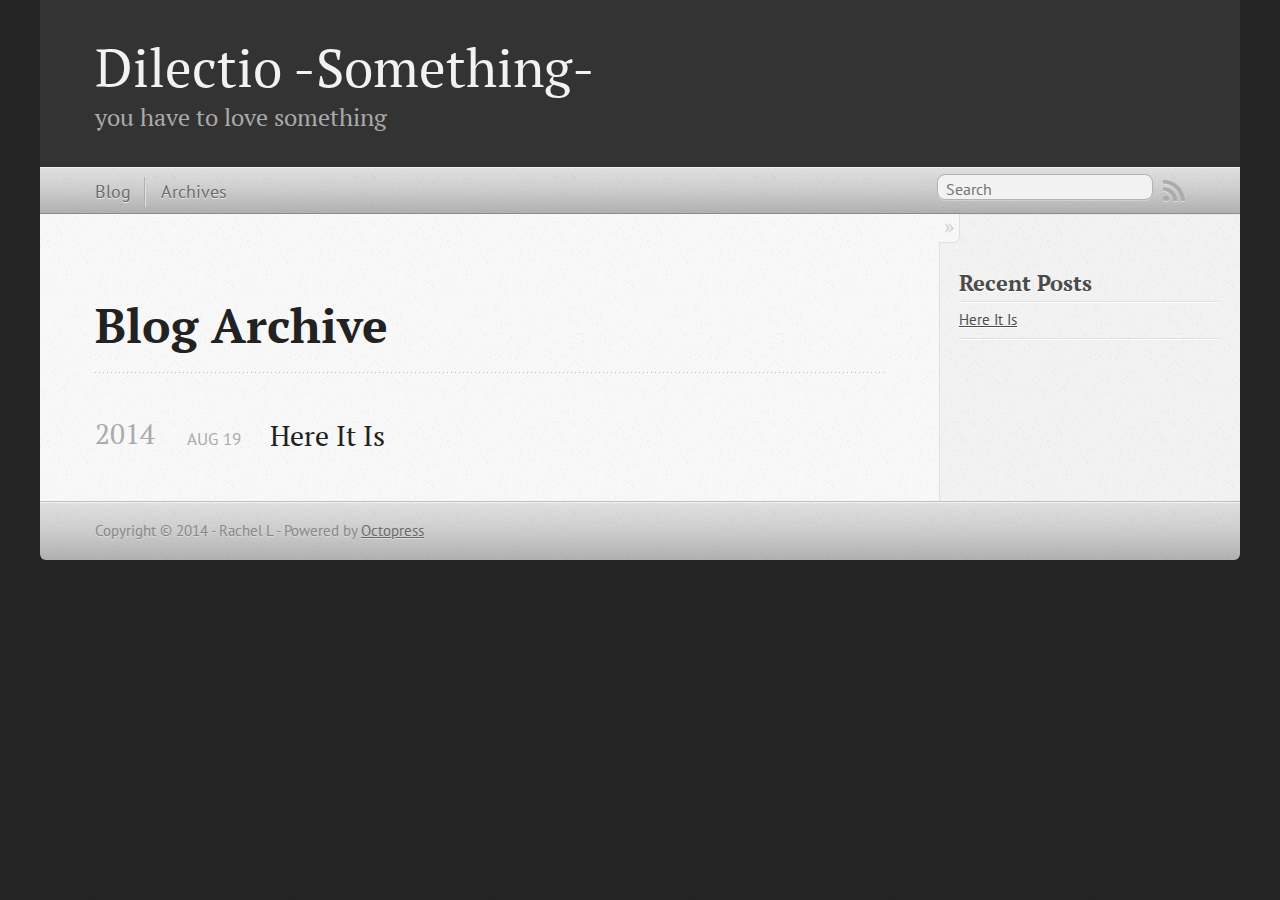
==== blog/archives/index.html @ 9f9290a8 "Site updated at 2014-08-20 05:13:38 UTC" ====
<!DOCTYPE html>
<!--[if IEMobile 7 ]><html class="no-js iem7"><![endif]-->
<!--[if lt IE 9]><html class="no-js lte-ie8"><![endif]-->
<!--[if (gt IE 8)|(gt IEMobile 7)|!(IEMobile)|!(IE)]><!--><html class="no-js" lang="en"><!--<![endif]-->
<head>
  <meta charset="utf-8">
  <title>Blog Archive - Dilectio -Something-</title>
  <meta name="author" content="Rachel L">

  
  <meta name="description" content=" Blog Archive 2014 Here It Is
Aug 19 2014 Recent Posts Here It Is ">
  

  <!-- http://t.co/dKP3o1e -->
  <meta name="HandheldFriendly" content="True">
  <meta name="MobileOptimized" content="320">
  <meta name="viewport" content="width=device-width, initial-scale=1">

  
  <link rel="canonical" href="http://dilectio.github.io/blog/archives">
  <link href="/favicon.png" rel="icon">
  <link href="/stylesheets/screen.css" media="screen, projection" rel="stylesheet" type="text/css">
  <link href="/atom.xml" rel="alternate" title="Dilectio -Something-" type="application/atom+xml">
  <script src="/javascripts/modernizr-2.0.js"></script>
  <script src="//ajax.googleapis.com/ajax/libs/jquery/1.9.1/jquery.min.js"></script>
  <script>!window.jQuery && document.write(unescape('%3Cscript src="./javascripts/libs/jquery.min.js"%3E%3C/script%3E'))</script>
  <script src="/javascripts/octopress.js" type="text/javascript"></script>
  <!--Fonts from Google"s Web font directory at http://google.com/webfonts -->
<link href="//fonts.googleapis.com/css?family=PT+Serif:regular,italic,bold,bolditalic" rel="stylesheet" type="text/css">
<link href="//fonts.googleapis.com/css?family=PT+Sans:regular,italic,bold,bolditalic" rel="stylesheet" type="text/css">

  
  <script type="text/javascript">
    var _gaq = _gaq || [];
    _gaq.push(['_setAccount', 'UA-53994130-1']);
    _gaq.push(['_trackPageview']);

    (function() {
      var ga = document.createElement('script'); ga.type = 'text/javascript'; ga.async = true;
      ga.src = ('https:' == document.location.protocol ? 'https://ssl' : 'http://www') + '.google-analytics.com/ga.js';
      var s = document.getElementsByTagName('script')[0]; s.parentNode.insertBefore(ga, s);
    })();
  </script>


</head>

<body   >
  <header role="banner"><hgroup>
  <h1><a href="/">Dilectio -Something-</a></h1>
  
    <h2>you have to love something</h2>
  
</hgroup>

</header>
  <nav role="navigation"><ul class="subscription" data-subscription="rss">
  <li><a href="/atom.xml" rel="subscribe-rss" title="subscribe via RSS">RSS</a></li>
  
</ul>
  
<form action="https://www.google.com/search" method="get">
  <fieldset role="search">
    <input type="hidden" name="q" value="site:dilectio.github.io" />
    <input class="search" type="text" name="q" results="0" placeholder="Search"/>
  </fieldset>
</form>
  
<ul class="main-navigation">
  <li><a href="/">Blog</a></li>
  <li><a href="/blog/archives">Archives</a></li>
</ul>

</nav>
  <div id="main">
    <div id="content">
      <div>
<article role="article">
  
  <header>
    <h1 class="entry-title">Blog Archive</h1>
    
  </header>
  
  <div id="blog-archives">



  
  <h2>2014</h2>

<article>
  
<h1><a href="/blog/2014/08/19/here-it-is/">Here It Is</a></h1>
<time datetime="2014-08-19T22:10:23-07:00" pubdate><span class='month'>Aug</span> <span class='day'>19</span> <span class='year'>2014</span></time>


</article>

</div>

  
</article>

</div>

<aside class="sidebar">
  
    <section>
  <h1>Recent Posts</h1>
  <ul id="recent_posts">
    
      <li class="post">
        <a href="/blog/2014/08/19/here-it-is/">Here It Is</a>
      </li>
    
  </ul>
</section>





  
</aside>


    </div>
  </div>
  <footer role="contentinfo"><p>
  Copyright &copy; 2014 - Rachel L -
  <span class="credit">Powered by <a href="http://octopress.org">Octopress</a></span>
</p>

</footer>
  







  <script type="text/javascript">
    (function(){
      var twitterWidgets = document.createElement('script');
      twitterWidgets.type = 'text/javascript';
      twitterWidgets.async = true;
      twitterWidgets.src = '//platform.twitter.com/widgets.js';
      document.getElementsByTagName('head')[0].appendChild(twitterWidgets);
    })();
  </script>





</body>
</html>
---- stylesheets/screen.css ----
html,body,div,span,applet,object,iframe,h1,h2,h3,h4,h5,h6,p,blockquote,pre,a,abbr,acronym,address,big,cite,code,del,dfn,em,img,ins,kbd,q,s,samp,small,strike,strong,sub,sup,tt,var,b,u,i,center,dl,dt,dd,ol,ul,li,fieldset,form,label,legend,table,caption,tbody,tfoot,thead,tr,th,td,article,aside,canvas,details,embed,figure,figcaption,footer,header,hgroup,menu,nav,output,ruby,section,summary,time,mark,audio,video{margin:0;padding:0;border:0;font:inherit;font-size:100%;vertical-align:baseline}html{line-height:1}ol,ul{list-style:none}table{border-collapse:collapse;border-spacing:0}caption,th,td{text-align:left;font-weight:normal;vertical-align:middle}q,blockquote{quotes:none}q:before,q:after,blockquote:before,blockquote:after{content:"";content:none}a img{border:none}article,aside,details,figcaption,figure,footer,header,hgroup,menu,nav,section,summary{display:block}a{color:#1863a1}a:visited{color:#751590}a:focus{color:#0181eb}a:hover{color:#0181eb}a:active{color:#01579f}aside.sidebar a{color:#222}aside.sidebar a:focus{color:#0181eb}aside.sidebar a:hover{color:#0181eb}aside.sidebar a:active{color:#01579f}a{-webkit-transition:color 0.3s;-moz-transition:color 0.3s;-o-transition:color 0.3s;transition:color 0.3s}html{background:#252525 url('/images/line-tile.png?1408510942') top left}body>div{background:#f2f2f2 url('/images/noise.png?1408510942') top left;border-bottom:1px solid #bfbfbf}body>div>div{background:#f8f8f8 url('/images/noise.png?1408510942') top left;border-right:1px solid #e0e0e0}.heading,body>header h1,h1,h2,h3,h4,h5,h6{font-family:"PT Serif","Georgia","Helvetica Neue",Arial,sans-serif}.sans,body>header h2,article header p.meta,article>footer,#content .blog-index footer,html .gist .gist-file .gist-meta,#blog-archives a.category,#blog-archives time,aside.sidebar section,body>footer{font-family:"PT Sans","Helvetica Neue",Arial,sans-serif}.serif,body,#content .blog-index a[rel=full-article]{font-family:"PT Serif",Georgia,Times,"Times New Roman",serif}.mono,pre,code,tt,p code,li code{font-family:Menlo,Monaco,"Andale Mono","lucida console","Courier New",monospace}body>header h1{font-size:2.2em;font-family:"PT Serif","Georgia","Helvetica Neue",Arial,sans-serif;font-weight:normal;line-height:1.2em;margin-bottom:0.6667em}body>header h2{font-family:"PT Serif","Georgia","Helvetica Neue",Arial,sans-serif}body{line-height:1.5em;color:#222}h1{font-size:2.2em;line-height:1.2em}@media only screen and (min-width: 992px){body{font-size:1.15em}h1{font-size:2.6em;line-height:1.2em}}h1,h2,h3,h4,h5,h6{text-rendering:optimizelegibility;margin-bottom:1em;font-weight:bold}h2,section h1{font-size:1.5em}h3,section h2,section section h1{font-size:1.3em}h4,section h3,section section h2,section section section h1{font-size:1em}h5,section h4,section section h3{font-size:.9em}h6,section h5,section section h4,section section section h3{font-size:.8em}p,article blockquote,ul,ol{margin-bottom:1.5em}ul{list-style-type:disc}ul ul{list-style-type:circle;margin-bottom:0px}ul ul ul{list-style-type:square;margin-bottom:0px}ol{list-style-type:decimal}ol ol{list-style-type:lower-alpha;margin-bottom:0px}ol ol ol{list-style-type:lower-roman;margin-bottom:0px}ul,ul ul,ul ol,ol,ol ul,ol ol{margin-left:1.3em}ul ul,ul ol,ol ul,ol ol{margin-bottom:0em}strong{font-weight:bold}em{font-style:italic}sup,sub{font-size:0.75em;position:relative;display:inline-block;padding:0 .2em;line-height:.8em}sup{top:-.5em}sub{bottom:-.5em}a[rev='footnote']{font-size:.75em;padding:0 .3em;line-height:1}q{font-style:italic}q:before{content:"\201C"}q:after{content:"\201D"}em,dfn{font-style:italic}strong,dfn{font-weight:bold}del,s{text-decoration:line-through}abbr,acronym{border-bottom:1px dotted;cursor:help}hr{margin-bottom:0.2em}small{font-size:.8em}big{font-size:1.2em}article blockquote{font-style:italic;position:relative;font-size:1.2em;line-height:1.5em;padding-left:1em;border-left:4px solid rgba(170,170,170,0.5)}article blockquote cite{font-style:italic}article blockquote cite a{color:#aaa !important;word-wrap:break-word}article blockquote cite:before{content:'\2014';padding-right:.3em;padding-left:.3em;color:#aaa}@media only screen and (min-width: 992px){article blockquote{padding-left:1.5em;border-left-width:4px}}.pullquote-right:before,.pullquote-left:before{padding:0;border:none;content:attr(data-pullquote);float:right;width:45%;margin:.5em 0 1em 1.5em;position:relative;top:7px;font-size:1.4em;line-height:1.45em}.pullquote-left:before{float:left;margin:.5em 1.5em 1em 0}.force-wrap,article a,aside.sidebar a{white-space:-moz-pre-wrap;white-space:-pre-wrap;white-space:-o-pre-wrap;white-space:pre-wrap;word-wrap:break-word}.group,body>header,body>nav,body>footer,body #content>article,body #content>div>article,body #content>div>section,body div.pagination,aside.sidebar,#main,#content,.sidebar{*zoom:1}.group:after,body>header:after,body>nav:after,body>footer:after,body #content>article:after,body #content>div>section:after,body div.pagination:after,#main:after,#content:after,.sidebar:after{content:"";display:table;clear:both}body{-webkit-text-size-adjust:none;max-width:1200px;position:relative;margin:0 auto}body>header,body>nav,body>footer,body #content>article,body #content>div>article,body #content>div>section{padding-left:18px;padding-right:18px}@media only screen and (min-width: 480px){body>header,body>nav,body>footer,body #content>article,body #content>div>article,body #content>div>section{padding-left:25px;padding-right:25px}}@media only screen and (min-width: 768px){body>header,body>nav,body>footer,body #content>article,body #content>div>article,body #content>div>section{padding-left:35px;padding-right:35px}}@media only screen and (min-width: 992px){body>header,body>nav,body>footer,body #content>article,body #content>div>article,body #content>div>section{padding-left:55px;padding-right:55px}}body div.pagination{margin-left:18px;margin-right:18px}@media only screen and (min-width: 480px){body div.pagination{margin-left:25px;margin-right:25px}}@media only screen and (min-width: 768px){body div.pagination{margin-left:35px;margin-right:35px}}@media only screen and (min-width: 992px){body div.pagination{margin-left:55px;margin-right:55px}}body>header{font-size:1em;padding-top:1.5em;padding-bottom:1.5em}#content{overflow:hidden}#content>div,#content>article{width:100%}aside.sidebar{float:none;padding:0 18px 1px;background-color:#f7f7f7;border-top:1px solid #e0e0e0}.flex-content,article img,article video,article .flash-video,aside.sidebar img{max-width:100%;height:auto}.basic-alignment.left,article img.left,article video.left,article .left.flash-video,aside.sidebar img.left{float:left;margin-right:1.5em}.basic-alignment.right,article img.right,article video.right,article .right.flash-video,aside.sidebar img.right{float:right;margin-left:1.5em}.basic-alignment.center,article img.center,article video.center,article .center.flash-video,aside.sidebar img.center{display:block;margin:0 auto 1.5em}.basic-alignment.left,article img.left,article video.left,article .left.flash-video,aside.sidebar img.left,.basic-alignment.right,article img.right,article video.right,article .right.flash-video,aside.sidebar img.right{margin-bottom:.8em}.toggle-sidebar,.no-sidebar .toggle-sidebar{display:none}@media only screen and (min-width: 750px){body.sidebar-footer aside.sidebar{float:none;width:auto;clear:left;margin:0;padding:0 35px 1px;background-color:#f7f7f7;border-top:1px solid #eaeaea}body.sidebar-footer aside.sidebar section.odd,body.sidebar-footer aside.sidebar section.even{float:left;width:48%}body.sidebar-footer aside.sidebar section.odd{margin-left:0}body.sidebar-footer aside.sidebar section.even{margin-left:4%}body.sidebar-footer aside.sidebar.thirds section{width:30%;margin-left:5%}body.sidebar-footer aside.sidebar.thirds section.first{margin-left:0;clear:both}}body.sidebar-footer #content{margin-right:0px}body.sidebar-footer .toggle-sidebar{display:none}@media only screen and (min-width: 550px){body>header{font-size:1em}}@media only screen and (min-width: 750px){aside.sidebar{float:none;width:auto;clear:left;margin:0;padding:0 35px 1px;background-color:#f7f7f7;border-top:1px solid #eaeaea}aside.sidebar section.odd,aside.sidebar section.even{float:left;width:48%}aside.sidebar section.odd{margin-left:0}aside.sidebar section.even{margin-left:4%}aside.sidebar.thirds section{width:30%;margin-left:5%}aside.sidebar.thirds section.first{margin-left:0;clear:both}}@media only screen and (min-width: 768px){body{-webkit-text-size-adjust:auto}body>header{font-size:1.2em}#main{padding:0;margin:0 auto}#content{overflow:visible;margin-right:240px;position:relative}.no-sidebar #content{margin-right:0;border-right:0}.collapse-sidebar #content{margin-right:20px}#content>div,#content>article{padding-top:17.5px;padding-bottom:17.5px;float:left}aside.sidebar{width:210px;padding:0 15px 15px;background:none;clear:none;float:left;margin:0 -100% 0 0}aside.sidebar section{width:auto;margin-left:0}aside.sidebar section.odd,aside.sidebar section.even{float:none;width:auto;margin-left:0}.collapse-sidebar aside.sidebar{float:none;width:auto;clear:left;margin:0;padding:0 35px 1px;background-color:#f7f7f7;border-top:1px solid #eaeaea}.collapse-sidebar aside.sidebar section.odd,.collapse-sidebar aside.sidebar section.even{float:left;width:48%}.collapse-sidebar aside.sidebar section.odd{margin-left:0}.collapse-sidebar aside.sidebar section.even{margin-left:4%}.collapse-sidebar aside.sidebar.thirds section{width:30%;margin-left:5%}.collapse-sidebar aside.sidebar.thirds section.first{margin-left:0;clear:both}}@media only screen and (min-width: 992px){body>header{font-size:1.3em}#content{margin-right:300px}#content>div,#content>article{padding-top:27.5px;padding-bottom:27.5px}aside.sidebar{width:260px;padding:1.2em 20px 20px}.collapse-sidebar aside.sidebar{padding-left:55px;padding-right:55px}}@media only screen and (min-width: 768px){ul,ol{margin-left:0}}body>header{background:#333}body>header h1{display:inline-block;margin:0}body>header h1 a,body>header h1 a:visited,body>header h1 a:hover{color:#f2f2f2;text-decoration:none}body>header h2{margin:.2em 0 0;font-size:1em;color:#aaa;font-weight:normal}body>nav{position:relative;background-color:#ccc;background:url('/images/noise.png?1408510942'),-webkit-gradient(linear, 50% 0%, 50% 100%, color-stop(0%, #e0e0e0), color-stop(50%, #cccccc), color-stop(100%, #b0b0b0));background:url('/images/noise.png?1408510942'),-webkit-linear-gradient(#e0e0e0,#cccccc,#b0b0b0);background:url('/images/noise.png?1408510942'),-moz-linear-gradient(#e0e0e0,#cccccc,#b0b0b0);background:url('/images/noise.png?1408510942'),-o-linear-gradient(#e0e0e0,#cccccc,#b0b0b0);background:url('/images/noise.png?1408510942'),linear-gradient(#e0e0e0,#cccccc,#b0b0b0);border-top:1px solid #f2f2f2;border-bottom:1px solid #8c8c8c;padding-top:.35em;padding-bottom:.35em}body>nav form{-webkit-background-clip:padding;-moz-background-clip:padding;background-clip:padding-box;margin:0;padding:0}body>nav form .search{padding:.3em .5em 0;font-size:.85em;font-family:"PT Sans","Helvetica Neue",Arial,sans-serif;line-height:1.1em;width:95%;-webkit-border-radius:0.5em;-moz-border-radius:0.5em;-ms-border-radius:0.5em;-o-border-radius:0.5em;border-radius:0.5em;-webkit-background-clip:padding;-moz-background-clip:padding;background-clip:padding-box;-webkit-box-shadow:#d1d1d1 0 1px;-moz-box-shadow:#d1d1d1 0 1px;box-shadow:#d1d1d1 0 1px;background-color:#f2f2f2;border:1px solid #b3b3b3;color:#888}body>nav form .search:focus{color:#444;border-color:#80b1df;-webkit-box-shadow:#80b1df 0 0 4px,#80b1df 0 0 3px inset;-moz-box-shadow:#80b1df 0 0 4px,#80b1df 0 0 3px inset;box-shadow:#80b1df 0 0 4px,#80b1df 0 0 3px inset;background-color:#fff;outline:none}body>nav fieldset[role=search]{float:right;width:48%}body>nav fieldset.mobile-nav{float:left;width:48%}body>nav fieldset.mobile-nav select{width:100%;font-size:.8em;border:1px solid #888}body>nav ul{display:none}@media only screen and (min-width: 550px){body>nav{font-size:.9em}body>nav ul{margin:0;padding:0;border:0;overflow:hidden;*zoom:1;float:left;display:block;padding-top:.15em}body>nav ul li{list-style-image:none;list-style-type:none;margin-left:0;white-space:nowrap;display:inline;float:left;padding-left:0;padding-right:0}body>nav ul li:first-child,body>nav ul li.first{padding-left:0}body>nav ul li:last-child{padding-right:0}body>nav ul li.last{padding-right:0}body>nav ul.subscription{margin-left:.8em;float:right}body>nav ul.subscription li:last-child a{padding-right:0}body>nav ul li{margin:0}body>nav a{color:#6b6b6b;font-family:"PT Sans","Helvetica Neue",Arial,sans-serif;text-shadow:#ebebeb 0 1px;float:left;text-decoration:none;font-size:1.1em;padding:.1em 0;line-height:1.5em}body>nav a:visited{color:#6b6b6b}body>nav a:hover{color:#2b2b2b}body>nav li+li{border-left:1px solid #b0b0b0;margin-left:.8em}body>nav li+li a{padding-left:.8em;border-left:1px solid #dedede}body>nav form{float:right;text-align:left;padding-left:.8em;width:175px}body>nav form .search{width:93%;font-size:.95em;line-height:1.2em}body>nav ul[data-subscription$=email]+form{width:97px}body>nav ul[data-subscription$=email]+form .search{width:91%}body>nav fieldset.mobile-nav{display:none}body>nav fieldset[role=search]{width:99%}}@media only screen and (min-width: 992px){body>nav form{width:215px}body>nav ul[data-subscription$=email]+form{width:147px}}.no-placeholder body>nav .search{background:#f2f2f2 url('/images/search.png?1408510942') 0.3em 0.25em no-repeat;text-indent:1.3em}@media only screen and (min-width: 550px){.maskImage body>nav ul[data-subscription$=email]+form{width:123px}}@media only screen and (min-width: 992px){.maskImage body>nav ul[data-subscription$=email]+form{width:173px}}.maskImage ul.subscription{position:relative;top:.2em}.maskImage ul.subscription li,.maskImage ul.subscription a{border:0;padding:0}.maskImage a[rel=subscribe-rss]{position:relative;top:0px;text-indent:-999999em;background-color:#dedede;border:0;padding:0}.maskImage a[rel=subscribe-rss],.maskImage a[rel=subscribe-rss]:after{-webkit-mask-image:url('/images/rss.png?1408510942');-moz-mask-image:url('/images/rss.png?1408510942');-ms-mask-image:url('/images/rss.png?1408510942');-o-mask-image:url('/images/rss.png?1408510942');mask-image:url('/images/rss.png?1408510942');-webkit-mask-repeat:no-repeat;-moz-mask-repeat:no-repeat;-ms-mask-repeat:no-repeat;-o-mask-repeat:no-repeat;mask-repeat:no-repeat;width:22px;height:22px}.maskImage a[rel=subscribe-rss]:after{content:"";position:absolute;top:-1px;left:0;background-color:#ababab}.maskImage a[rel=subscribe-rss]:hover:after{background-color:#9e9e9e}.maskImage a[rel=subscribe-email]{position:relative;top:0px;text-indent:-999999em;background-color:#dedede;border:0;padding:0}.maskImage a[rel=subscribe-email],.maskImage a[rel=subscribe-email]:after{-webkit-mask-image:url('/images/email.png?1408510942');-moz-mask-image:url('/images/email.png?1408510942');-ms-mask-image:url('/images/email.png?1408510942');-o-mask-image:url('/images/email.png?1408510942');mask-image:url('/images/email.png?1408510942');-webkit-mask-repeat:no-repeat;-moz-mask-repeat:no-repeat;-ms-mask-repeat:no-repeat;-o-mask-repeat:no-repeat;mask-repeat:no-repeat;width:28px;height:22px}.maskImage a[rel=subscribe-email]:after{content:"";position:absolute;top:-1px;left:0;background-color:#ababab}.maskImage a[rel=subscribe-email]:hover:after{background-color:#9e9e9e}article{padding-top:1em}article header{position:relative;padding-top:2em;padding-bottom:1em;margin-bottom:1em;background:url('[data-uri]') bottom left repeat-x}article header h1{margin:0}article header h1 a{text-decoration:none}article header h1 a:hover{text-decoration:underline}article header p{font-size:.9em;color:#aaa;margin:0}article header p.meta{text-transform:uppercase;position:absolute;top:0}@media only screen and (min-width: 768px){article header{margin-bottom:1.5em;padding-bottom:1em;background:url('[data-uri]') bottom left repeat-x}}article h2{padding-top:0.8em;background:url('[data-uri]') top left repeat-x}.entry-content article h2:first-child,article header+h2{padding-top:0}article h2:first-child,article header+h2{background:none}article .feature{padding-top:.5em;margin-bottom:1em;padding-bottom:1em;background:url('[data-uri]') bottom left repeat-x;font-size:2.0em;font-style:italic;line-height:1.3em}article img,article video,article .flash-video{-webkit-border-radius:0.3em;-moz-border-radius:0.3em;-ms-border-radius:0.3em;-o-border-radius:0.3em;border-radius:0.3em;-webkit-box-shadow:rgba(0,0,0,0.15) 0 1px 4px;-moz-box-shadow:rgba(0,0,0,0.15) 0 1px 4px;box-shadow:rgba(0,0,0,0.15) 0 1px 4px;-webkit-box-sizing:border-box;-moz-box-sizing:border-box;box-sizing:border-box;border:#fff 0.5em solid}article video,article .flash-video{margin:0 auto 1.5em}article video{display:block;width:100%}article .flash-video>div{position:relative;display:block;padding-bottom:56.25%;padding-top:1px;height:0;overflow:hidden}article .flash-video>div iframe,article .flash-video>div object,article .flash-video>div embed{position:absolute;top:0;left:0;width:100%;height:100%}article>footer{padding-bottom:2.5em;margin-top:2em}article>footer p.meta{margin-bottom:.8em;font-size:.85em;clear:both;overflow:hidden}.blog-index article+article{background:url('[data-uri]') top left repeat-x}#content .blog-index{padding-top:0;padding-bottom:0}#content .blog-index article{padding-top:2em}#content .blog-index article header{background:none;padding-bottom:0}#content .blog-index article h1{font-size:2.2em}#content .blog-index article h1 a{color:inherit}#content .blog-index article h1 a:hover{color:#0181eb}#content .blog-index a[rel=full-article]{background:#ebebeb;display:inline-block;padding:.4em .8em;margin-right:.5em;text-decoration:none;color:#666;-webkit-transition:background-color 0.5s;-moz-transition:background-color 0.5s;-o-transition:background-color 0.5s;transition:background-color 0.5s}#content .blog-index a[rel=full-article]:hover{background:#0181eb;text-shadow:none;color:#f8f8f8}#content .blog-index footer{margin-top:1em}.separator,article>footer .byline+time:before,article>footer time+time:before,article>footer .comments:before,article>footer .byline ~ .categories:before{content:"\2022 ";padding:0 .4em 0 .2em;display:inline-block}#content div.pagination{text-align:center;font-size:.95em;position:relative;background:url('[data-uri]') top left repeat-x;padding-top:1.5em;padding-bottom:1.5em}#content div.pagination a{text-decoration:none;color:#aaa}#content div.pagination a.prev{position:absolute;left:0}#content div.pagination a.next{position:absolute;right:0}#content div.pagination a:hover{color:#0181eb}#content div.pagination a[href*=archive]:before,#content div.pagination a[href*=archive]:after{content:'\2014';padding:0 .3em}p.meta+.sharing{padding-top:1em;padding-left:0;background:url('[data-uri]') top left repeat-x}#fb-root{display:none}.highlight,html .gist .gist-file .gist-syntax .gist-highlight{border:1px solid #05232b !important}.highlight table td.code,html .gist .gist-file .gist-syntax .gist-highlight table td.code{width:100%}.highlight .line-numbers,html .gist .gist-file .gist-syntax .highlight .line_numbers{text-align:right;font-size:13px;line-height:1.45em;background:#073642 url('/images/noise.png?1408510942') top left !important;border-right:1px solid #00232c !important;-webkit-box-shadow:#083e4b -1px 0 inset;-moz-box-shadow:#083e4b -1px 0 inset;box-shadow:#083e4b -1px 0 inset;text-shadow:#021014 0 -1px;padding:.8em !important;-webkit-border-radius:0;-moz-border-radius:0;-ms-border-radius:0;-o-border-radius:0;border-radius:0}.highlight .line-numbers span,html .gist .gist-file .gist-syntax .highlight .line_numbers span{color:#586e75 !important}figure.code,.gist-file,pre{-webkit-box-shadow:rgba(0,0,0,0.06) 0 0 10px;-moz-box-shadow:rgba(0,0,0,0.06) 0 0 10px;box-shadow:rgba(0,0,0,0.06) 0 0 10px}figure.code .highlight pre,.gist-file .highlight pre,pre .highlight pre{-webkit-box-shadow:none;-moz-box-shadow:none;box-shadow:none}.gist .highlight *::-moz-selection,figure.code .highlight *::-moz-selection{background:#386774;color:inherit;text-shadow:#002b36 0 1px}.gist .highlight *::-webkit-selection,figure.code .highlight *::-webkit-selection{background:#386774;color:inherit;text-shadow:#002b36 0 1px}.gist .highlight *::selection,figure.code .highlight *::selection{background:#386774;color:inherit;text-shadow:#002b36 0 1px}html .gist .gist-file{margin-bottom:1.8em;position:relative;border:none;padding-top:26px !important}html .gist .gist-file .highlight{margin-bottom:0}html .gist .gist-file .gist-syntax{border-bottom:0 !important;background:none !important}html .gist .gist-file .gist-syntax .gist-highlight{background:#002b36 !important}html .gist .gist-file .gist-syntax .highlight pre{padding:0}html .gist .gist-file .gist-meta{padding:.6em 0.8em;border:1px solid #083e4b !important;color:#586e75;font-size:.7em !important;background:#073642 url('/images/noise.png?1408510942') top left;line-height:1.5em}html .gist .gist-file .gist-meta a{color:#75878b !important;text-decoration:none}html .gist .gist-file .gist-meta a:hover{text-decoration:underline}html .gist .gist-file .gist-meta a:hover{color:#93a1a1 !important}html .gist .gist-file .gist-meta a[href*='#file']{position:absolute;top:0;left:0;right:-10px;color:#474747 !important}html .gist .gist-file .gist-meta a[href*='#file']:hover{color:#1863a1 !important}html .gist .gist-file .gist-meta a[href*=raw]{top:.4em}pre{background:#002b36 url('/images/noise.png?1408510942') top left;-webkit-border-radius:0.4em;-moz-border-radius:0.4em;-ms-border-radius:0.4em;-o-border-radius:0.4em;border-radius:0.4em;border:1px solid #05232b;line-height:1.45em;font-size:13px;margin-bottom:2.1em;padding:.8em 1em;color:#93a1a1;overflow:auto}h3.filename+pre{-moz-border-radius-topleft:0px;-webkit-border-top-left-radius:0px;border-top-left-radius:0px;-moz-border-radius-topright:0px;-webkit-border-top-right-radius:0px;border-top-right-radius:0px}p code,li code{display:inline-block;white-space:no-wrap;background:#fff;font-size:.8em;line-height:1.5em;color:#555;border:1px solid #ddd;-webkit-border-radius:0.4em;-moz-border-radius:0.4em;-ms-border-radius:0.4em;-o-border-radius:0.4em;border-radius:0.4em;padding:0 .3em;margin:-1px 0}p pre code,li pre code{font-size:1em !important;background:none;border:none}.pre-code,html .gist .gist-file .gist-syntax .highlight pre,.highlight code{font-family:Menlo,Monaco,"Andale Mono","lucida console","Courier New",monospace !important;overflow:scroll;overflow-y:hidden;display:block;padding:.8em;overflow-x:auto;line-height:1.45em;background:#002b36 url('/images/noise.png?1408510942') top left !important;color:#93a1a1 !important}.pre-code span,html .gist .gist-file .gist-syntax .highlight pre span,.highlight code span{color:#93a1a1 !important}.pre-code span,html .gist .gist-file .gist-syntax .highlight pre span,.highlight code span{font-style:normal !important;font-weight:normal !important}.pre-code .c,html .gist .gist-file .gist-syntax .highlight pre .c,.highlight code .c{color:#586e75 !important;font-style:italic !important}.pre-code .cm,html .gist .gist-file .gist-syntax .highlight pre .cm,.highlight code .cm{color:#586e75 !important;font-style:italic !important}.pre-code .cp,html .gist .gist-file .gist-syntax .highlight pre .cp,.highlight code .cp{color:#586e75 !important;font-style:italic !important}.pre-code .c1,html .gist .gist-file .gist-syntax .highlight pre .c1,.highlight code .c1{color:#586e75 !important;font-style:italic !important}.pre-code .cs,html .gist .gist-file .gist-syntax .highlight pre .cs,.highlight code .cs{color:#586e75 !important;font-weight:bold !important;font-style:italic !important}.pre-code .err,html .gist .gist-file .gist-syntax .highlight pre .err,.highlight code .err{color:#dc322f !important;background:none !important}.pre-code .k,html .gist .gist-file .gist-syntax .highlight pre .k,.highlight code .k{color:#cb4b16 !important}.pre-code .o,html .gist .gist-file .gist-syntax .highlight pre .o,.highlight code .o{color:#93a1a1 !important;font-weight:bold !important}.pre-code .p,html .gist .gist-file .gist-syntax .highlight pre .p,.highlight code .p{color:#93a1a1 !important}.pre-code .ow,html .gist .gist-file .gist-syntax .highlight pre .ow,.highlight code .ow{color:#2aa198 !important;font-weight:bold !important}.pre-code .gd,html .gist .gist-file .gist-syntax .highlight pre .gd,.highlight code .gd{color:#93a1a1 !important;background-color:#372c34 !important;display:inline-block}.pre-code .gd .x,html .gist .gist-file .gist-syntax .highlight pre .gd .x,.highlight code .gd .x{color:#93a1a1 !important;background-color:#4d2d33 !important;display:inline-block}.pre-code .ge,html .gist .gist-file .gist-syntax .highlight pre .ge,.highlight code .ge{color:#93a1a1 !important;font-style:italic !important}.pre-code .gh,html .gist .gist-file .gist-syntax .highlight pre .gh,.highlight code .gh{color:#586e75 !important}.pre-code .gi,html .gist .gist-file .gist-syntax .highlight pre .gi,.highlight code .gi{color:#93a1a1 !important;background-color:#1a412b !important;display:inline-block}.pre-code .gi .x,html .gist .gist-file .gist-syntax .highlight pre .gi .x,.highlight code .gi .x{color:#93a1a1 !important;background-color:#355720 !important;display:inline-block}.pre-code .gs,html .gist .gist-file .gist-syntax .highlight pre .gs,.highlight code .gs{color:#93a1a1 !important;font-weight:bold !important}.pre-code .gu,html .gist .gist-file .gist-syntax .highlight pre .gu,.highlight code .gu{color:#6c71c4 !important}.pre-code .kc,html .gist .gist-file .gist-syntax .highlight pre .kc,.highlight code .kc{color:#859900 !important;font-weight:bold !important}.pre-code .kd,html .gist .gist-file .gist-syntax .highlight pre .kd,.highlight code .kd{color:#268bd2 !important}.pre-code .kp,html .gist .gist-file .gist-syntax .highlight pre .kp,.highlight code .kp{color:#cb4b16 !important;font-weight:bold !important}.pre-code .kr,html .gist .gist-file .gist-syntax .highlight pre .kr,.highlight code .kr{color:#d33682 !important;font-weight:bold !important}.pre-code .kt,html .gist .gist-file .gist-syntax .highlight pre .kt,.highlight code .kt{color:#2aa198 !important}.pre-code .n,html .gist .gist-file .gist-syntax .highlight pre .n,.highlight code .n{color:#268bd2 !important}.pre-code .na,html .gist .gist-file .gist-syntax .highlight pre .na,.highlight code .na{color:#268bd2 !important}.pre-code .nb,html .gist .gist-file .gist-syntax .highlight pre .nb,.highlight code .nb{color:#859900 !important}.pre-code .nc,html .gist .gist-file .gist-syntax .highlight pre .nc,.highlight code .nc{color:#d33682 !important}.pre-code .no,html .gist .gist-file .gist-syntax .highlight pre .no,.highlight code .no{color:#b58900 !important}.pre-code .nl,html .gist .gist-file .gist-syntax .highlight pre .nl,.highlight code .nl{color:#859900 !important}.pre-code .ne,html .gist .gist-file .gist-syntax .highlight pre .ne,.highlight code .ne{color:#268bd2 !important;font-weight:bold !important}.pre-code .nf,html .gist .gist-file .gist-syntax .highlight pre .nf,.highlight code .nf{color:#268bd2 !important;font-weight:bold !important}.pre-code .nn,html .gist .gist-file .gist-syntax .highlight pre .nn,.highlight code .nn{color:#b58900 !important}.pre-code .nt,html .gist .gist-file .gist-syntax .highlight pre .nt,.highlight code .nt{color:#268bd2 !important;font-weight:bold !important}.pre-code .nx,html .gist .gist-file .gist-syntax .highlight pre .nx,.highlight code .nx{color:#b58900 !important}.pre-code .vg,html .gist .gist-file .gist-syntax .highlight pre .vg,.highlight code .vg{color:#268bd2 !important}.pre-code .vi,html .gist .gist-file .gist-syntax .highlight pre .vi,.highlight code .vi{color:#268bd2 !important}.pre-code .nv,html .gist .gist-file .gist-syntax .highlight pre .nv,.highlight code .nv{color:#268bd2 !important}.pre-code .mf,html .gist .gist-file .gist-syntax .highlight pre .mf,.highlight code .mf{color:#2aa198 !important}.pre-code .m,html .gist .gist-file .gist-syntax .highlight pre .m,.highlight code .m{color:#2aa198 !important}.pre-code .mh,html .gist .gist-file .gist-syntax .highlight pre .mh,.highlight code .mh{color:#2aa198 !important}.pre-code .mi,html .gist .gist-file .gist-syntax .highlight pre .mi,.highlight code .mi{color:#2aa198 !important}.pre-code .s,html .gist .gist-file .gist-syntax .highlight pre .s,.highlight code .s{color:#2aa198 !important}.pre-code .sd,html .gist .gist-file .gist-syntax .highlight pre .sd,.highlight code .sd{color:#2aa198 !important}.pre-code .s2,html .gist .gist-file .gist-syntax .highlight pre .s2,.highlight code .s2{color:#2aa198 !important}.pre-code .se,html .gist .gist-file .gist-syntax .highlight pre .se,.highlight code .se{color:#dc322f !important}.pre-code .si,html .gist .gist-file .gist-syntax .highlight pre .si,.highlight code .si{color:#268bd2 !important}.pre-code .sr,html .gist .gist-file .gist-syntax .highlight pre .sr,.highlight code .sr{color:#2aa198 !important}.pre-code .s1,html .gist .gist-file .gist-syntax .highlight pre .s1,.highlight code .s1{color:#2aa198 !important}.pre-code div .gd,html .gist .gist-file .gist-syntax .highlight pre div .gd,.highlight code div .gd,.pre-code div .gd .x,html .gist .gist-file .gist-syntax .highlight pre div .gd .x,.highlight code div .gd .x,.pre-code div .gi,html .gist .gist-file .gist-syntax .highlight pre div .gi,.highlight code div .gi,.pre-code div .gi .x,html .gist .gist-file .gist-syntax .highlight pre div .gi .x,.highlight code div .gi .x{display:inline-block;width:100%}.highlight,.gist-highlight{margin-bottom:1.8em;background:#002b36;overflow-y:hidden;overflow-x:auto}.highlight pre,.gist-highlight pre{background:none;-webkit-border-radius:0px;-moz-border-radius:0px;-ms-border-radius:0px;-o-border-radius:0px;border-radius:0px;border:none;padding:0;margin-bottom:0}pre::-webkit-scrollbar,.highlight::-webkit-scrollbar,.gist-highlight::-webkit-scrollbar{height:.5em;background:rgba(255,255,255,0.15)}pre::-webkit-scrollbar-thumb:horizontal,.highlight::-webkit-scrollbar-thumb:horizontal,.gist-highlight::-webkit-scrollbar-thumb:horizontal{background:rgba(255,255,255,0.2);-webkit-border-radius:4px;border-radius:4px}.highlight code{background:#000}figure.code{background:none;padding:0;border:0;margin-bottom:1.5em}figure.code pre{margin-bottom:0}figure.code figcaption{position:relative}figure.code .highlight{margin-bottom:0}.code-title,html .gist .gist-file .gist-meta a[href*='#file'],h3.filename,figure.code figcaption{text-align:center;font-size:13px;line-height:2em;text-shadow:#cbcccc 0 1px 0;color:#474747;font-weight:normal;margin-bottom:0;-moz-border-radius-topleft:5px;-webkit-border-top-left-radius:5px;border-top-left-radius:5px;-moz-border-radius-topright:5px;-webkit-border-top-right-radius:5px;border-top-right-radius:5px;font-family:"Helvetica Neue", Arial, "Lucida Grande", "Lucida Sans Unicode", Lucida, sans-serif;background:#aaa url('/images/code_bg.png?1408510942') top repeat-x;border:1px solid #565656;border-top-color:#cbcbcb;border-left-color:#a5a5a5;border-right-color:#a5a5a5;border-bottom:0}.download-source,html .gist .gist-file .gist-meta a[href*=raw],figure.code figcaption a{position:absolute;right:.8em;text-decoration:none;color:#666 !important;z-index:1;font-size:13px;text-shadow:#cbcccc 0 1px 0;padding-left:3em}.download-source:hover,html .gist .gist-file .gist-meta a[href*=raw]:hover,figure.code figcaption a:hover{text-decoration:underline}#archive #content>div,#archive #content>div>article{padding-top:0}#blog-archives{color:#aaa}#blog-archives article{padding:1em 0 1em;position:relative;background:url('[data-uri]') bottom left repeat-x}#blog-archives article:last-child{background:none}#blog-archives article footer{padding:0;margin:0}#blog-archives h1{color:#222;margin-bottom:.3em}#blog-archives h2{display:none}#blog-archives h1{font-size:1.5em}#blog-archives h1 a{text-decoration:none;color:inherit;font-weight:normal;display:inline-block}#blog-archives h1 a:hover{text-decoration:underline}#blog-archives h1 a:hover{color:#0181eb}#blog-archives a.category,#blog-archives time{color:#aaa}#blog-archives .entry-content{display:none}#blog-archives time{font-size:.9em;line-height:1.2em}#blog-archives time .month,#blog-archives time .day{display:inline-block}#blog-archives time .month{text-transform:uppercase}#blog-archives p{margin-bottom:1em}#blog-archives a,#blog-archives .entry-content a{color:inherit}#blog-archives a:hover,#blog-archives .entry-content a:hover{color:#0181eb}#blog-archives a:hover{color:#0181eb}@media only screen and (min-width: 550px){#blog-archives article{margin-left:5em}#blog-archives h2{margin-bottom:.3em;font-weight:normal;display:inline-block;position:relative;top:-1px;float:left}#blog-archives h2:first-child{padding-top:.75em}#blog-archives time{position:absolute;text-align:right;left:0em;top:1.8em}#blog-archives .year{display:none}#blog-archives article{padding-left:4.5em;padding-bottom:.7em}#blog-archives a.category{line-height:1.1em}}#content>.category article{margin-left:0;padding-left:6.8em}#content>.category .year{display:inline}.side-shadow-border,aside.sidebar section h1,aside.sidebar li{-webkit-box-shadow:#fff 0 1px;-moz-box-shadow:#fff 0 1px;box-shadow:#fff 0 1px}aside.sidebar{overflow:hidden;color:#4b4b4b;text-shadow:#fff 0 1px}aside.sidebar section{font-size:.8em;line-height:1.4em;margin-bottom:1.5em}aside.sidebar section h1{margin:1.5em 0 0;padding-bottom:.2em;border-bottom:1px solid #e0e0e0}aside.sidebar section h1+p{padding-top:.4em}aside.sidebar img{-webkit-border-radius:0.3em;-moz-border-radius:0.3em;-ms-border-radius:0.3em;-o-border-radius:0.3em;border-radius:0.3em;-webkit-box-shadow:rgba(0,0,0,0.15) 0 1px 4px;-moz-box-shadow:rgba(0,0,0,0.15) 0 1px 4px;box-shadow:rgba(0,0,0,0.15) 0 1px 4px;-webkit-box-sizing:border-box;-moz-box-sizing:border-box;box-sizing:border-box;border:#fff 0.3em solid}aside.sidebar ul{margin-bottom:0.5em;margin-left:0}aside.sidebar li{list-style:none;padding:.5em 0;margin:0;border-bottom:1px solid #e0e0e0}aside.sidebar li p:last-child{margin-bottom:0}aside.sidebar a{color:inherit;-webkit-transition:color 0.5s;-moz-transition:color 0.5s;-o-transition:color 0.5s;transition:color 0.5s}aside.sidebar:hover a{color:#222}aside.sidebar:hover a:hover{color:#0181eb}.aside-alt-link,#pinboard_linkroll .pin-tag{color:#7e7e7e}.aside-alt-link:hover,#pinboard_linkroll .pin-tag:hover{color:#0181eb}@media only screen and (min-width: 768px){.toggle-sidebar{outline:none;position:absolute;right:-10px;top:0;bottom:0;display:inline-block;text-decoration:none;color:#cecece;width:9px;cursor:pointer}.toggle-sidebar:hover{background:#e9e9e9;background:-webkit-gradient(linear, 0% 50%, 100% 50%, color-stop(0%, rgba(224,224,224,0.5)), color-stop(100%, rgba(224,224,224,0)));background:-webkit-linear-gradient(left, rgba(224,224,224,0.5),rgba(224,224,224,0));background:-moz-linear-gradient(left, rgba(224,224,224,0.5),rgba(224,224,224,0));background:-o-linear-gradient(left, rgba(224,224,224,0.5),rgba(224,224,224,0));background:linear-gradient(left, rgba(224,224,224,0.5),rgba(224,224,224,0))}.toggle-sidebar:after{position:absolute;right:-11px;top:0;width:20px;font-size:1.2em;line-height:1.1em;padding-bottom:.15em;-moz-border-radius-bottomright:0.3em;-webkit-border-bottom-right-radius:0.3em;border-bottom-right-radius:0.3em;text-align:center;background:#f8f8f8 url('/images/noise.png?1408510942') top left;border-bottom:1px solid #e0e0e0;border-right:1px solid #e0e0e0;content:"\00BB";text-indent:-1px}.collapse-sidebar .toggle-sidebar{text-indent:0px;right:-20px;width:19px}.collapse-sidebar .toggle-sidebar:hover{background:#e9e9e9}.collapse-sidebar .toggle-sidebar:after{border-left:1px solid #e0e0e0;text-shadow:#fff 0 1px;content:"\00AB";left:0px;right:0;text-align:center;text-indent:0;border:0;border-right-width:0;background:none}}.googleplus h1{-moz-box-shadow:none !important;-webkit-box-shadow:none !important;-o-box-shadow:none !important;box-shadow:none !important;border-bottom:0px none !important}.googleplus a{text-decoration:none;white-space:normal !important;line-height:32px}.googleplus a img{float:left;margin-right:0.5em;border:0 none}.googleplus-hidden{position:absolute;top:-1000em;left:-1000em}#pinboard_linkroll .pin-title,#pinboard_linkroll .pin-description{display:block;margin-bottom:.5em}#pinboard_linkroll .pin-tag{text-decoration:none}#pinboard_linkroll .pin-tag:hover{text-decoration:underline}#pinboard_linkroll .pin-tag:after{content:','}#pinboard_linkroll .pin-tag:last-child:after{content:''}.delicious-posts a.delicious-link{margin-bottom:.5em;display:block}.delicious-posts p{font-size:1em}body>footer{font-size:.8em;color:#888;text-shadow:#d9d9d9 0 1px;background-color:#ccc;background:url('/images/noise.png?1408510942'),-webkit-gradient(linear, 50% 0%, 50% 100%, color-stop(0%, #e0e0e0), color-stop(50%, #cccccc), color-stop(100%, #b0b0b0));background:url('/images/noise.png?1408510942'),-webkit-linear-gradient(#e0e0e0,#cccccc,#b0b0b0);background:url('/images/noise.png?1408510942'),-moz-linear-gradient(#e0e0e0,#cccccc,#b0b0b0);background:url('/images/noise.png?1408510942'),-o-linear-gradient(#e0e0e0,#cccccc,#b0b0b0);background:url('/images/noise.png?1408510942'),linear-gradient(#e0e0e0,#cccccc,#b0b0b0);border-top:1px solid #f2f2f2;position:relative;padding-top:1em;padding-bottom:1em;margin-bottom:3em;-moz-border-radius-bottomleft:0.4em;-webkit-border-bottom-left-radius:0.4em;border-bottom-left-radius:0.4em;-moz-border-radius-bottomright:0.4em;-webkit-border-bottom-right-radius:0.4em;border-bottom-right-radius:0.4em;z-index:1}body>footer a{color:#6b6b6b}body>footer a:visited{color:#6b6b6b}body>footer a:hover{color:#484848}body>footer p:last-child{margin-bottom:0}
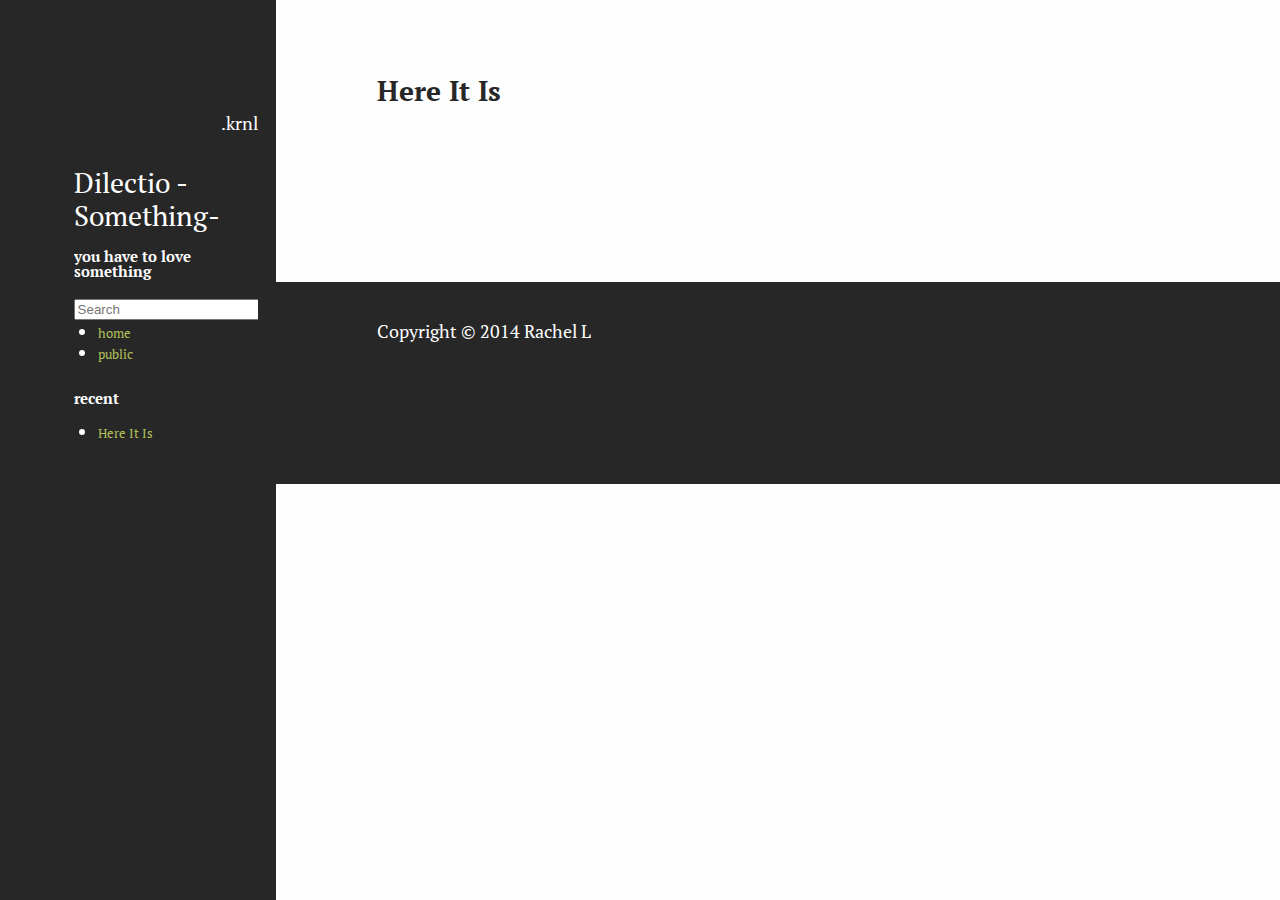
==== commit a3124ece: "Site updated at 2014-08-20 05:55:03 UTC" ====
--- a/blog/archives/index.html
+++ b/blog/archives/index.html
@@ -5,31 +5,25 @@
 <!--[if (gt IE 8)|(gt IEMobile 7)|!(IEMobile)|!(IE)]><!--><html class="no-js" lang="en"><!--<![endif]-->
 <head>
   <meta charset="utf-8">
-  <title>Blog Archive - Dilectio -Something-</title>
+  <title>Blog Archives - Dilectio -Something-</title>
   <meta name="author" content="Rachel L">
 
   
-  <meta name="description" content=" Blog Archive 2014 Here It Is
-Aug 19 2014 Recent Posts Here It Is ">
+  <meta name="description" content=" Here It Is ">
   
 
-  <!-- http://t.co/dKP3o1e -->
   <meta name="HandheldFriendly" content="True">
   <meta name="MobileOptimized" content="320">
-  <meta name="viewport" content="width=device-width, initial-scale=1">
+  <meta name="viewport" content="width=device-width, initial-scale=1, user-scalable=no">
 
   
   <link rel="canonical" href="http://dilectio.github.io/blog/archives">
   <link href="/favicon.png" rel="icon">
   <link href="/stylesheets/screen.css" media="screen, projection" rel="stylesheet" type="text/css">
   <link href="/atom.xml" rel="alternate" title="Dilectio -Something-" type="application/atom+xml">
-  <script src="/javascripts/modernizr-2.0.js"></script>
-  <script src="//ajax.googleapis.com/ajax/libs/jquery/1.9.1/jquery.min.js"></script>
-  <script>!window.jQuery && document.write(unescape('%3Cscript src="./javascripts/libs/jquery.min.js"%3E%3C/script%3E'))</script>
-  <script src="/javascripts/octopress.js" type="text/javascript"></script>
   <!--Fonts from Google"s Web font directory at http://google.com/webfonts -->
-<link href="//fonts.googleapis.com/css?family=PT+Serif:regular,italic,bold,bolditalic" rel="stylesheet" type="text/css">
-<link href="//fonts.googleapis.com/css?family=PT+Sans:regular,italic,bold,bolditalic" rel="stylesheet" type="text/css">
+<link href="http://fonts.useso.com/css?family=PT+Serif:regular,italic,bold,bolditalic" rel="stylesheet" type="text/css">
+<link href="http://fonts.useso.com/css?family=PT+Sans:regular,italic,bold,bolditalic" rel="stylesheet" type="text/css">
 
   
   <script type="text/javascript">
@@ -48,7 +42,14 @@
 </head>
 
 <body   >
-  <header role="banner"><hgroup>
+  <div id="sidebar_control"></div>
+  <div id="sidebar">
+    <div class="logo">
+      .krnl
+    </div>
+    <div class="content hide">
+      <section role="navigation">
+        <header role="banner"><hgroup>
   <h1><a href="/">Dilectio -Something-</a></h1>
   
     <h2>you have to love something</h2>
@@ -56,60 +57,24 @@
 </hgroup>
 
 </header>
-  <nav role="navigation"><ul class="subscription" data-subscription="rss">
-  <li><a href="/atom.xml" rel="subscribe-rss" title="subscribe via RSS">RSS</a></li>
-  
-</ul>
-  
+        
 <form action="https://www.google.com/search" method="get">
   <fieldset role="search">
     <input type="hidden" name="q" value="site:dilectio.github.io" />
     <input class="search" type="text" name="q" results="0" placeholder="Search"/>
   </fieldset>
 </form>
-  
+
 <ul class="main-navigation">
-  <li><a href="/">Blog</a></li>
-  <li><a href="/blog/archives">Archives</a></li>
+  <li><a href="/">home</a></li>
+  <li><a href="//wg.dotkrnl.com/p/public">public</a></li>
 </ul>
 
-</nav>
-  <div id="main">
-    <div id="content">
-      <div>
-<article role="article">
-  
-  <header>
-    <h1 class="entry-title">Blog Archive</h1>
-    
-  </header>
-  
-  <div id="blog-archives">
 
-
-
-  
-  <h2>2014</h2>
-
-<article>
-  
-<h1><a href="/blog/2014/08/19/here-it-is/">Here It Is</a></h1>
-<time datetime="2014-08-19T22:10:23-07:00" pubdate><span class='month'>Aug</span> <span class='day'>19</span> <span class='year'>2014</span></time>
-
-
-</article>
-
-</div>
-
-  
-</article>
-
-</div>
-
-<aside class="sidebar">
-  
-    <section>
-  <h1>Recent Posts</h1>
+      </section>
+      
+        <section>
+  <h2>recent</h2>
   <ul id="recent_posts">
     
       <li class="post">
@@ -123,19 +88,24 @@
 
 
 
-  
-</aside>
+      
+    </div>
+  </div>
+  <div id="main">
+    <div class="content">
+      
+	<h2 class="entry-title"><a href="/blog/2014/08/19/here-it-is/">Here It Is</a></h2>
 
 
     </div>
-  </div>
-  <footer role="contentinfo"><p>
-  Copyright &copy; 2014 - Rachel L -
-  <span class="credit">Powered by <a href="http://octopress.org">Octopress</a></span>
-</p>
+    <footer role="contentinfo"><div class="content">
+  <p>
+    Copyright &copy; 2014 Rachel L
+  </p>
+</div>
 
 </footer>
-  
+    
 
 
 
@@ -157,5 +127,29 @@
 
 
 
+  </div>
+  <script src="/javascripts/modernizr-2.0.js"></script>
+<script src="//ajax.useso.com/ajax/libs/jquery/1.9.1/jquery.min.js"></script>
+<script>!window.jQuery && document.write(unescape('%3Cscript src="/javascripts/libs/jquery.min.js"%3E%3C/script%3E'))</script>
+<script src="/javascripts/libs/respond.js" type="text/javascript"></script>
+<script src="/javascripts/octopress.js" type="text/javascript"></script>
+
+
+<script type="text/javascript">
+$(document).ready(function(){
+  var userAgent = navigator.userAgent.toLowerCase();
+  var isiPhone = (userAgent.indexOf('iphone') != -1 || userAgent.indexOf('ipod') != -1) ? true : false;
+  var isAndroid = (userAgent.indexOf('android') != -1) ? true : false;
+  clickEvent = (isiPhone || isAndroid) ? 'touchstart' : 'click';
+  $('#sidebar').on(clickEvent, function() {
+    $(this).toggleClass('open');
+  });
+  $('.articlemeta').on(clickEvent, function() {
+    toggleDisqus();
+    $(this).toggleClass('open');
+  });
+});
+</script>
+
 </body>
 </html>
--- a/stylesheets/screen.css
+++ b/stylesheets/screen.css
@@ -1 +1 @@
-html,body,div,span,applet,object,iframe,h1,h2,h3,h4,h5,h6,p,blockquote,pre,a,abbr,acronym,address,big,cite,code,del,dfn,em,img,ins,kbd,q,s,samp,small,strike,strong,sub,sup,tt,var,b,u,i,center,dl,dt,dd,ol,ul,li,fieldset,form,label,legend,table,caption,tbody,tfoot,thead,tr,th,td,article,aside,canvas,details,embed,figure,figcaption,footer,header,hgroup,menu,nav,output,ruby,section,summary,time,mark,audio,video{margin:0;padding:0;border:0;font:inherit;font-size:100%;vertical-align:baseline}html{line-height:1}ol,ul{list-style:none}table{border-collapse:collapse;border-spacing:0}caption,th,td{text-align:left;font-weight:normal;vertical-align:middle}q,blockquote{quotes:none}q:before,q:after,blockquote:before,blockquote:after{content:"";content:none}a img{border:none}article,aside,details,figcaption,figure,footer,header,hgroup,menu,nav,section,summary{display:block}a{color:#1863a1}a:visited{color:#751590}a:focus{color:#0181eb}a:hover{color:#0181eb}a:active{color:#01579f}aside.sidebar a{color:#222}aside.sidebar a:focus{color:#0181eb}aside.sidebar a:hover{color:#0181eb}aside.sidebar a:active{color:#01579f}a{-webkit-transition:color 0.3s;-moz-transition:color 0.3s;-o-transition:color 0.3s;transition:color 0.3s}html{background:#252525 url('/images/line-tile.png?1408510942') top left}body>div{background:#f2f2f2 url('/images/noise.png?1408510942') top left;border-bottom:1px solid #bfbfbf}body>div>div{background:#f8f8f8 url('/images/noise.png?1408510942') top left;border-right:1px solid #e0e0e0}.heading,body>header h1,h1,h2,h3,h4,h5,h6{font-family:"PT Serif","Georgia","Helvetica Neue",Arial,sans-serif}.sans,body>header h2,article header p.meta,article>footer,#content .blog-index footer,html .gist .gist-file .gist-meta,#blog-archives a.category,#blog-archives time,aside.sidebar section,body>footer{font-family:"PT Sans","Helvetica Neue",Arial,sans-serif}.serif,body,#content .blog-index a[rel=full-article]{font-family:"PT Serif",Georgia,Times,"Times New Roman",serif}.mono,pre,code,tt,p code,li code{font-family:Menlo,Monaco,"Andale Mono","lucida console","Courier New",monospace}body>header h1{font-size:2.2em;font-family:"PT Serif","Georgia","Helvetica Neue",Arial,sans-serif;font-weight:normal;line-height:1.2em;margin-bottom:0.6667em}body>header h2{font-family:"PT Serif","Georgia","Helvetica Neue",Arial,sans-serif}body{line-height:1.5em;color:#222}h1{font-size:2.2em;line-height:1.2em}@media only screen and (min-width: 992px){body{font-size:1.15em}h1{font-size:2.6em;line-height:1.2em}}h1,h2,h3,h4,h5,h6{text-rendering:optimizelegibility;margin-bottom:1em;font-weight:bold}h2,section h1{font-size:1.5em}h3,section h2,section section h1{font-size:1.3em}h4,section h3,section section h2,section section section h1{font-size:1em}h5,section h4,section section h3{font-size:.9em}h6,section h5,section section h4,section section section h3{font-size:.8em}p,article blockquote,ul,ol{margin-bottom:1.5em}ul{list-style-type:disc}ul ul{list-style-type:circle;margin-bottom:0px}ul ul ul{list-style-type:square;margin-bottom:0px}ol{list-style-type:decimal}ol ol{list-style-type:lower-alpha;margin-bottom:0px}ol ol ol{list-style-type:lower-roman;margin-bottom:0px}ul,ul ul,ul ol,ol,ol ul,ol ol{margin-left:1.3em}ul ul,ul ol,ol ul,ol ol{margin-bottom:0em}strong{font-weight:bold}em{font-style:italic}sup,sub{font-size:0.75em;position:relative;display:inline-block;padding:0 .2em;line-height:.8em}sup{top:-.5em}sub{bottom:-.5em}a[rev='footnote']{font-size:.75em;padding:0 .3em;line-height:1}q{font-style:italic}q:before{content:"\201C"}q:after{content:"\201D"}em,dfn{font-style:italic}strong,dfn{font-weight:bold}del,s{text-decoration:line-through}abbr,acronym{border-bottom:1px dotted;cursor:help}hr{margin-bottom:0.2em}small{font-size:.8em}big{font-size:1.2em}article blockquote{font-style:italic;position:relative;font-size:1.2em;line-height:1.5em;padding-left:1em;border-left:4px solid rgba(170,170,170,0.5)}article blockquote cite{font-style:italic}article blockquote cite a{color:#aaa !important;word-wrap:break-word}article blockquote cite:before{content:'\2014';padding-right:.3em;padding-left:.3em;color:#aaa}@media only screen and (min-width: 992px){article blockquote{padding-left:1.5em;border-left-width:4px}}.pullquote-right:before,.pullquote-left:before{padding:0;border:none;content:attr(data-pullquote);float:right;width:45%;margin:.5em 0 1em 1.5em;position:relative;top:7px;font-size:1.4em;line-height:1.45em}.pullquote-left:before{float:left;margin:.5em 1.5em 1em 0}.force-wrap,article a,aside.sidebar a{white-space:-moz-pre-wrap;white-space:-pre-wrap;white-space:-o-pre-wrap;white-space:pre-wrap;word-wrap:break-word}.group,body>header,body>nav,body>footer,body #content>article,body #content>div>article,body #content>div>section,body div.pagination,aside.sidebar,#main,#content,.sidebar{*zoom:1}.group:after,body>header:after,body>nav:after,body>footer:after,body #content>article:after,body #content>div>section:after,body div.pagination:after,#main:after,#content:after,.sidebar:after{content:"";display:table;clear:both}body{-webkit-text-size-adjust:none;max-width:1200px;position:relative;margin:0 auto}body>header,body>nav,body>footer,body #content>article,body #content>div>article,body #content>div>section{padding-left:18px;padding-right:18px}@media only screen and (min-width: 480px){body>header,body>nav,body>footer,body #content>article,body #content>div>article,body #content>div>section{padding-left:25px;padding-right:25px}}@media only screen and (min-width: 768px){body>header,body>nav,body>footer,body #content>article,body #content>div>article,body #content>div>section{padding-left:35px;padding-right:35px}}@media only screen and (min-width: 992px){body>header,body>nav,body>footer,body #content>article,body #content>div>article,body #content>div>section{padding-left:55px;padding-right:55px}}body div.pagination{margin-left:18px;margin-right:18px}@media only screen and (min-width: 480px){body div.pagination{margin-left:25px;margin-right:25px}}@media only screen and (min-width: 768px){body div.pagination{margin-left:35px;margin-right:35px}}@media only screen and (min-width: 992px){body div.pagination{margin-left:55px;margin-right:55px}}body>header{font-size:1em;padding-top:1.5em;padding-bottom:1.5em}#content{overflow:hidden}#content>div,#content>article{width:100%}aside.sidebar{float:none;padding:0 18px 1px;background-color:#f7f7f7;border-top:1px solid #e0e0e0}.flex-content,article img,article video,article .flash-video,aside.sidebar img{max-width:100%;height:auto}.basic-alignment.left,article img.left,article video.left,article .left.flash-video,aside.sidebar img.left{float:left;margin-right:1.5em}.basic-alignment.right,article img.right,article video.right,article .right.flash-video,aside.sidebar img.right{float:right;margin-left:1.5em}.basic-alignment.center,article img.center,article video.center,article .center.flash-video,aside.sidebar img.center{display:block;margin:0 auto 1.5em}.basic-alignment.left,article img.left,article video.left,article .left.flash-video,aside.sidebar img.left,.basic-alignment.right,article img.right,article video.right,article .right.flash-video,aside.sidebar img.right{margin-bottom:.8em}.toggle-sidebar,.no-sidebar .toggle-sidebar{display:none}@media only screen and (min-width: 750px){body.sidebar-footer aside.sidebar{float:none;width:auto;clear:left;margin:0;padding:0 35px 1px;background-color:#f7f7f7;border-top:1px solid #eaeaea}body.sidebar-footer aside.sidebar section.odd,body.sidebar-footer aside.sidebar section.even{float:left;width:48%}body.sidebar-footer aside.sidebar section.odd{margin-left:0}body.sidebar-footer aside.sidebar section.even{margin-left:4%}body.sidebar-footer aside.sidebar.thirds section{width:30%;margin-left:5%}body.sidebar-footer aside.sidebar.thirds section.first{margin-left:0;clear:both}}body.sidebar-footer #content{margin-right:0px}body.sidebar-footer .toggle-sidebar{display:none}@media only screen and (min-width: 550px){body>header{font-size:1em}}@media only screen and (min-width: 750px){aside.sidebar{float:none;width:auto;clear:left;margin:0;padding:0 35px 1px;background-color:#f7f7f7;border-top:1px solid #eaeaea}aside.sidebar section.odd,aside.sidebar section.even{float:left;width:48%}aside.sidebar section.odd{margin-left:0}aside.sidebar section.even{margin-left:4%}aside.sidebar.thirds section{width:30%;margin-left:5%}aside.sidebar.thirds section.first{margin-left:0;clear:both}}@media only screen and (min-width: 768px){body{-webkit-text-size-adjust:auto}body>header{font-size:1.2em}#main{padding:0;margin:0 auto}#content{overflow:visible;margin-right:240px;position:relative}.no-sidebar #content{margin-right:0;border-right:0}.collapse-sidebar #content{margin-right:20px}#content>div,#content>article{padding-top:17.5px;padding-bottom:17.5px;float:left}aside.sidebar{width:210px;padding:0 15px 15px;background:none;clear:none;float:left;margin:0 -100% 0 0}aside.sidebar section{width:auto;margin-left:0}aside.sidebar section.odd,aside.sidebar section.even{float:none;width:auto;margin-left:0}.collapse-sidebar aside.sidebar{float:none;width:auto;clear:left;margin:0;padding:0 35px 1px;background-color:#f7f7f7;border-top:1px solid #eaeaea}.collapse-sidebar aside.sidebar section.odd,.collapse-sidebar aside.sidebar section.even{float:left;width:48%}.collapse-sidebar aside.sidebar section.odd{margin-left:0}.collapse-sidebar aside.sidebar section.even{margin-left:4%}.collapse-sidebar aside.sidebar.thirds section{width:30%;margin-left:5%}.collapse-sidebar aside.sidebar.thirds section.first{margin-left:0;clear:both}}@media only screen and (min-width: 992px){body>header{font-size:1.3em}#content{margin-right:300px}#content>div,#content>article{padding-top:27.5px;padding-bottom:27.5px}aside.sidebar{width:260px;padding:1.2em 20px 20px}.collapse-sidebar aside.sidebar{padding-left:55px;padding-right:55px}}@media only screen and (min-width: 768px){ul,ol{margin-left:0}}body>header{background:#333}body>header h1{display:inline-block;margin:0}body>header h1 a,body>header h1 a:visited,body>header h1 a:hover{color:#f2f2f2;text-decoration:none}body>header h2{margin:.2em 0 0;font-size:1em;color:#aaa;font-weight:normal}body>nav{position:relative;background-color:#ccc;background:url('/images/noise.png?1408510942'),-webkit-gradient(linear, 50% 0%, 50% 100%, color-stop(0%, #e0e0e0), color-stop(50%, #cccccc), color-stop(100%, #b0b0b0));background:url('/images/noise.png?1408510942'),-webkit-linear-gradient(#e0e0e0,#cccccc,#b0b0b0);background:url('/images/noise.png?1408510942'),-moz-linear-gradient(#e0e0e0,#cccccc,#b0b0b0);background:url('/images/noise.png?1408510942'),-o-linear-gradient(#e0e0e0,#cccccc,#b0b0b0);background:url('/images/noise.png?1408510942'),linear-gradient(#e0e0e0,#cccccc,#b0b0b0);border-top:1px solid #f2f2f2;border-bottom:1px solid #8c8c8c;padding-top:.35em;padding-bottom:.35em}body>nav form{-webkit-background-clip:padding;-moz-background-clip:padding;background-clip:padding-box;margin:0;padding:0}body>nav form .search{padding:.3em .5em 0;font-size:.85em;font-family:"PT Sans","Helvetica Neue",Arial,sans-serif;line-height:1.1em;width:95%;-webkit-border-radius:0.5em;-moz-border-radius:0.5em;-ms-border-radius:0.5em;-o-border-radius:0.5em;border-radius:0.5em;-webkit-background-clip:padding;-moz-background-clip:padding;background-clip:padding-box;-webkit-box-shadow:#d1d1d1 0 1px;-moz-box-shadow:#d1d1d1 0 1px;box-shadow:#d1d1d1 0 1px;background-color:#f2f2f2;border:1px solid #b3b3b3;color:#888}body>nav form .search:focus{color:#444;border-color:#80b1df;-webkit-box-shadow:#80b1df 0 0 4px,#80b1df 0 0 3px inset;-moz-box-shadow:#80b1df 0 0 4px,#80b1df 0 0 3px inset;box-shadow:#80b1df 0 0 4px,#80b1df 0 0 3px inset;background-color:#fff;outline:none}body>nav fieldset[role=search]{float:right;width:48%}body>nav fieldset.mobile-nav{float:left;width:48%}body>nav fieldset.mobile-nav select{width:100%;font-size:.8em;border:1px solid #888}body>nav ul{display:none}@media only screen and (min-width: 550px){body>nav{font-size:.9em}body>nav ul{margin:0;padding:0;border:0;overflow:hidden;*zoom:1;float:left;display:block;padding-top:.15em}body>nav ul li{list-style-image:none;list-style-type:none;margin-left:0;white-space:nowrap;display:inline;float:left;padding-left:0;padding-right:0}body>nav ul li:first-child,body>nav ul li.first{padding-left:0}body>nav ul li:last-child{padding-right:0}body>nav ul li.last{padding-right:0}body>nav ul.subscription{margin-left:.8em;float:right}body>nav ul.subscription li:last-child a{padding-right:0}body>nav ul li{margin:0}body>nav a{color:#6b6b6b;font-family:"PT Sans","Helvetica Neue",Arial,sans-serif;text-shadow:#ebebeb 0 1px;float:left;text-decoration:none;font-size:1.1em;padding:.1em 0;line-height:1.5em}body>nav a:visited{color:#6b6b6b}body>nav a:hover{color:#2b2b2b}body>nav li+li{border-left:1px solid #b0b0b0;margin-left:.8em}body>nav li+li a{padding-left:.8em;border-left:1px solid #dedede}body>nav form{float:right;text-align:left;padding-left:.8em;width:175px}body>nav form .search{width:93%;font-size:.95em;line-height:1.2em}body>nav ul[data-subscription$=email]+form{width:97px}body>nav ul[data-subscription$=email]+form .search{width:91%}body>nav fieldset.mobile-nav{display:none}body>nav fieldset[role=search]{width:99%}}@media only screen and (min-width: 992px){body>nav form{width:215px}body>nav ul[data-subscription$=email]+form{width:147px}}.no-placeholder body>nav .search{background:#f2f2f2 url('/images/search.png?1408510942') 0.3em 0.25em no-repeat;text-indent:1.3em}@media only screen and (min-width: 550px){.maskImage body>nav ul[data-subscription$=email]+form{width:123px}}@media only screen and (min-width: 992px){.maskImage body>nav ul[data-subscription$=email]+form{width:173px}}.maskImage ul.subscription{position:relative;top:.2em}.maskImage ul.subscription li,.maskImage ul.subscription a{border:0;padding:0}.maskImage a[rel=subscribe-rss]{position:relative;top:0px;text-indent:-999999em;background-color:#dedede;border:0;padding:0}.maskImage a[rel=subscribe-rss],.maskImage a[rel=subscribe-rss]:after{-webkit-mask-image:url('/images/rss.png?1408510942');-moz-mask-image:url('/images/rss.png?1408510942');-ms-mask-image:url('/images/rss.png?1408510942');-o-mask-image:url('/images/rss.png?1408510942');mask-image:url('/images/rss.png?1408510942');-webkit-mask-repeat:no-repeat;-moz-mask-repeat:no-repeat;-ms-mask-repeat:no-repeat;-o-mask-repeat:no-repeat;mask-repeat:no-repeat;width:22px;height:22px}.maskImage a[rel=subscribe-rss]:after{content:"";position:absolute;top:-1px;left:0;background-color:#ababab}.maskImage a[rel=subscribe-rss]:hover:after{background-color:#9e9e9e}.maskImage a[rel=subscribe-email]{position:relative;top:0px;text-indent:-999999em;background-color:#dedede;border:0;padding:0}.maskImage a[rel=subscribe-email],.maskImage a[rel=subscribe-email]:after{-webkit-mask-image:url('/images/email.png?1408510942');-moz-mask-image:url('/images/email.png?1408510942');-ms-mask-image:url('/images/email.png?1408510942');-o-mask-image:url('/images/email.png?1408510942');mask-image:url('/images/email.png?1408510942');-webkit-mask-repeat:no-repeat;-moz-mask-repeat:no-repeat;-ms-mask-repeat:no-repeat;-o-mask-repeat:no-repeat;mask-repeat:no-repeat;width:28px;height:22px}.maskImage a[rel=subscribe-email]:after{content:"";position:absolute;top:-1px;left:0;background-color:#ababab}.maskImage a[rel=subscribe-email]:hover:after{background-color:#9e9e9e}article{padding-top:1em}article header{position:relative;padding-top:2em;padding-bottom:1em;margin-bottom:1em;background:url('[data-uri]') bottom left repeat-x}article header h1{margin:0}article header h1 a{text-decoration:none}article header h1 a:hover{text-decoration:underline}article header p{font-size:.9em;color:#aaa;margin:0}article header p.meta{text-transform:uppercase;position:absolute;top:0}@media only screen and (min-width: 768px){article header{margin-bottom:1.5em;padding-bottom:1em;background:url('[data-uri]') bottom left repeat-x}}article h2{padding-top:0.8em;background:url('[data-uri]') top left repeat-x}.entry-content article h2:first-child,article header+h2{padding-top:0}article h2:first-child,article header+h2{background:none}article .feature{padding-top:.5em;margin-bottom:1em;padding-bottom:1em;background:url('[data-uri]') bottom left repeat-x;font-size:2.0em;font-style:italic;line-height:1.3em}article img,article video,article .flash-video{-webkit-border-radius:0.3em;-moz-border-radius:0.3em;-ms-border-radius:0.3em;-o-border-radius:0.3em;border-radius:0.3em;-webkit-box-shadow:rgba(0,0,0,0.15) 0 1px 4px;-moz-box-shadow:rgba(0,0,0,0.15) 0 1px 4px;box-shadow:rgba(0,0,0,0.15) 0 1px 4px;-webkit-box-sizing:border-box;-moz-box-sizing:border-box;box-sizing:border-box;border:#fff 0.5em solid}article video,article .flash-video{margin:0 auto 1.5em}article video{display:block;width:100%}article .flash-video>div{position:relative;display:block;padding-bottom:56.25%;padding-top:1px;height:0;overflow:hidden}article .flash-video>div iframe,article .flash-video>div object,article .flash-video>div embed{position:absolute;top:0;left:0;width:100%;height:100%}article>footer{padding-bottom:2.5em;margin-top:2em}article>footer p.meta{margin-bottom:.8em;font-size:.85em;clear:both;overflow:hidden}.blog-index article+article{background:url('[data-uri]') top left repeat-x}#content .blog-index{padding-top:0;padding-bottom:0}#content .blog-index article{padding-top:2em}#content .blog-index article header{background:none;padding-bottom:0}#content .blog-index article h1{font-size:2.2em}#content .blog-index article h1 a{color:inherit}#content .blog-index article h1 a:hover{color:#0181eb}#content .blog-index a[rel=full-article]{background:#ebebeb;display:inline-block;padding:.4em .8em;margin-right:.5em;text-decoration:none;color:#666;-webkit-transition:background-color 0.5s;-moz-transition:background-color 0.5s;-o-transition:background-color 0.5s;transition:background-color 0.5s}#content .blog-index a[rel=full-article]:hover{background:#0181eb;text-shadow:none;color:#f8f8f8}#content .blog-index footer{margin-top:1em}.separator,article>footer .byline+time:before,article>footer time+time:before,article>footer .comments:before,article>footer .byline ~ .categories:before{content:"\2022 ";padding:0 .4em 0 .2em;display:inline-block}#content div.pagination{text-align:center;font-size:.95em;position:relative;background:url('[data-uri]') top left repeat-x;padding-top:1.5em;padding-bottom:1.5em}#content div.pagination a{text-decoration:none;color:#aaa}#content div.pagination a.prev{position:absolute;left:0}#content div.pagination a.next{position:absolute;right:0}#content div.pagination a:hover{color:#0181eb}#content div.pagination a[href*=archive]:before,#content div.pagination a[href*=archive]:after{content:'\2014';padding:0 .3em}p.meta+.sharing{padding-top:1em;padding-left:0;background:url('[data-uri]') top left repeat-x}#fb-root{display:none}.highlight,html .gist .gist-file .gist-syntax .gist-highlight{border:1px solid #05232b !important}.highlight table td.code,html .gist .gist-file .gist-syntax .gist-highlight table td.code{width:100%}.highlight .line-numbers,html .gist .gist-file .gist-syntax .highlight .line_numbers{text-align:right;font-size:13px;line-height:1.45em;background:#073642 url('/images/noise.png?1408510942') top left !important;border-right:1px solid #00232c !important;-webkit-box-shadow:#083e4b -1px 0 inset;-moz-box-shadow:#083e4b -1px 0 inset;box-shadow:#083e4b -1px 0 inset;text-shadow:#021014 0 -1px;padding:.8em !important;-webkit-border-radius:0;-moz-border-radius:0;-ms-border-radius:0;-o-border-radius:0;border-radius:0}.highlight .line-numbers span,html .gist .gist-file .gist-syntax .highlight .line_numbers span{color:#586e75 !important}figure.code,.gist-file,pre{-webkit-box-shadow:rgba(0,0,0,0.06) 0 0 10px;-moz-box-shadow:rgba(0,0,0,0.06) 0 0 10px;box-shadow:rgba(0,0,0,0.06) 0 0 10px}figure.code .highlight pre,.gist-file .highlight pre,pre .highlight pre{-webkit-box-shadow:none;-moz-box-shadow:none;box-shadow:none}.gist .highlight *::-moz-selection,figure.code .highlight *::-moz-selection{background:#386774;color:inherit;text-shadow:#002b36 0 1px}.gist .highlight *::-webkit-selection,figure.code .highlight *::-webkit-selection{background:#386774;color:inherit;text-shadow:#002b36 0 1px}.gist .highlight *::selection,figure.code .highlight *::selection{background:#386774;color:inherit;text-shadow:#002b36 0 1px}html .gist .gist-file{margin-bottom:1.8em;position:relative;border:none;padding-top:26px !important}html .gist .gist-file .highlight{margin-bottom:0}html .gist .gist-file .gist-syntax{border-bottom:0 !important;background:none !important}html .gist .gist-file .gist-syntax .gist-highlight{background:#002b36 !important}html .gist .gist-file .gist-syntax .highlight pre{padding:0}html .gist .gist-file .gist-meta{padding:.6em 0.8em;border:1px solid #083e4b !important;color:#586e75;font-size:.7em !important;background:#073642 url('/images/noise.png?1408510942') top left;line-height:1.5em}html .gist .gist-file .gist-meta a{color:#75878b !important;text-decoration:none}html .gist .gist-file .gist-meta a:hover{text-decoration:underline}html .gist .gist-file .gist-meta a:hover{color:#93a1a1 !important}html .gist .gist-file .gist-meta a[href*='#file']{position:absolute;top:0;left:0;right:-10px;color:#474747 !important}html .gist .gist-file .gist-meta a[href*='#file']:hover{color:#1863a1 !important}html .gist .gist-file .gist-meta a[href*=raw]{top:.4em}pre{background:#002b36 url('/images/noise.png?1408510942') top left;-webkit-border-radius:0.4em;-moz-border-radius:0.4em;-ms-border-radius:0.4em;-o-border-radius:0.4em;border-radius:0.4em;border:1px solid #05232b;line-height:1.45em;font-size:13px;margin-bottom:2.1em;padding:.8em 1em;color:#93a1a1;overflow:auto}h3.filename+pre{-moz-border-radius-topleft:0px;-webkit-border-top-left-radius:0px;border-top-left-radius:0px;-moz-border-radius-topright:0px;-webkit-border-top-right-radius:0px;border-top-right-radius:0px}p code,li code{display:inline-block;white-space:no-wrap;background:#fff;font-size:.8em;line-height:1.5em;color:#555;border:1px solid #ddd;-webkit-border-radius:0.4em;-moz-border-radius:0.4em;-ms-border-radius:0.4em;-o-border-radius:0.4em;border-radius:0.4em;padding:0 .3em;margin:-1px 0}p pre code,li pre code{font-size:1em !important;background:none;border:none}.pre-code,html .gist .gist-file .gist-syntax .highlight pre,.highlight code{font-family:Menlo,Monaco,"Andale Mono","lucida console","Courier New",monospace !important;overflow:scroll;overflow-y:hidden;display:block;padding:.8em;overflow-x:auto;line-height:1.45em;background:#002b36 url('/images/noise.png?1408510942') top left !important;color:#93a1a1 !important}.pre-code span,html .gist .gist-file .gist-syntax .highlight pre span,.highlight code span{color:#93a1a1 !important}.pre-code span,html .gist .gist-file .gist-syntax .highlight pre span,.highlight code span{font-style:normal !important;font-weight:normal !important}.pre-code .c,html .gist .gist-file .gist-syntax .highlight pre .c,.highlight code .c{color:#586e75 !important;font-style:italic !important}.pre-code .cm,html .gist .gist-file .gist-syntax .highlight pre .cm,.highlight code .cm{color:#586e75 !important;font-style:italic !important}.pre-code .cp,html .gist .gist-file .gist-syntax .highlight pre .cp,.highlight code .cp{color:#586e75 !important;font-style:italic !important}.pre-code .c1,html .gist .gist-file .gist-syntax .highlight pre .c1,.highlight code .c1{color:#586e75 !important;font-style:italic !important}.pre-code .cs,html .gist .gist-file .gist-syntax .highlight pre .cs,.highlight code .cs{color:#586e75 !important;font-weight:bold !important;font-style:italic !important}.pre-code .err,html .gist .gist-file .gist-syntax .highlight pre .err,.highlight code .err{color:#dc322f !important;background:none !important}.pre-code .k,html .gist .gist-file .gist-syntax .highlight pre .k,.highlight code .k{color:#cb4b16 !important}.pre-code .o,html .gist .gist-file .gist-syntax .highlight pre .o,.highlight code .o{color:#93a1a1 !important;font-weight:bold !important}.pre-code .p,html .gist .gist-file .gist-syntax .highlight pre .p,.highlight code .p{color:#93a1a1 !important}.pre-code .ow,html .gist .gist-file .gist-syntax .highlight pre .ow,.highlight code .ow{color:#2aa198 !important;font-weight:bold !important}.pre-code .gd,html .gist .gist-file .gist-syntax .highlight pre .gd,.highlight code .gd{color:#93a1a1 !important;background-color:#372c34 !important;display:inline-block}.pre-code .gd .x,html .gist .gist-file .gist-syntax .highlight pre .gd .x,.highlight code .gd .x{color:#93a1a1 !important;background-color:#4d2d33 !important;display:inline-block}.pre-code .ge,html .gist .gist-file .gist-syntax .highlight pre .ge,.highlight code .ge{color:#93a1a1 !important;font-style:italic !important}.pre-code .gh,html .gist .gist-file .gist-syntax .highlight pre .gh,.highlight code .gh{color:#586e75 !important}.pre-code .gi,html .gist .gist-file .gist-syntax .highlight pre .gi,.highlight code .gi{color:#93a1a1 !important;background-color:#1a412b !important;display:inline-block}.pre-code .gi .x,html .gist .gist-file .gist-syntax .highlight pre .gi .x,.highlight code .gi .x{color:#93a1a1 !important;background-color:#355720 !important;display:inline-block}.pre-code .gs,html .gist .gist-file .gist-syntax .highlight pre .gs,.highlight code .gs{color:#93a1a1 !important;font-weight:bold !important}.pre-code .gu,html .gist .gist-file .gist-syntax .highlight pre .gu,.highlight code .gu{color:#6c71c4 !important}.pre-code .kc,html .gist .gist-file .gist-syntax .highlight pre .kc,.highlight code .kc{color:#859900 !important;font-weight:bold !important}.pre-code .kd,html .gist .gist-file .gist-syntax .highlight pre .kd,.highlight code .kd{color:#268bd2 !important}.pre-code .kp,html .gist .gist-file .gist-syntax .highlight pre .kp,.highlight code .kp{color:#cb4b16 !important;font-weight:bold !important}.pre-code .kr,html .gist .gist-file .gist-syntax .highlight pre .kr,.highlight code .kr{color:#d33682 !important;font-weight:bold !important}.pre-code .kt,html .gist .gist-file .gist-syntax .highlight pre .kt,.highlight code .kt{color:#2aa198 !important}.pre-code .n,html .gist .gist-file .gist-syntax .highlight pre .n,.highlight code .n{color:#268bd2 !important}.pre-code .na,html .gist .gist-file .gist-syntax .highlight pre .na,.highlight code .na{color:#268bd2 !important}.pre-code .nb,html .gist .gist-file .gist-syntax .highlight pre .nb,.highlight code .nb{color:#859900 !important}.pre-code .nc,html .gist .gist-file .gist-syntax .highlight pre .nc,.highlight code .nc{color:#d33682 !important}.pre-code .no,html .gist .gist-file .gist-syntax .highlight pre .no,.highlight code .no{color:#b58900 !important}.pre-code .nl,html .gist .gist-file .gist-syntax .highlight pre .nl,.highlight code .nl{color:#859900 !important}.pre-code .ne,html .gist .gist-file .gist-syntax .highlight pre .ne,.highlight code .ne{color:#268bd2 !important;font-weight:bold !important}.pre-code .nf,html .gist .gist-file .gist-syntax .highlight pre .nf,.highlight code .nf{color:#268bd2 !important;font-weight:bold !important}.pre-code .nn,html .gist .gist-file .gist-syntax .highlight pre .nn,.highlight code .nn{color:#b58900 !important}.pre-code .nt,html .gist .gist-file .gist-syntax .highlight pre .nt,.highlight code .nt{color:#268bd2 !important;font-weight:bold !important}.pre-code .nx,html .gist .gist-file .gist-syntax .highlight pre .nx,.highlight code .nx{color:#b58900 !important}.pre-code .vg,html .gist .gist-file .gist-syntax .highlight pre .vg,.highlight code .vg{color:#268bd2 !important}.pre-code .vi,html .gist .gist-file .gist-syntax .highlight pre .vi,.highlight code .vi{color:#268bd2 !important}.pre-code .nv,html .gist .gist-file .gist-syntax .highlight pre .nv,.highlight code .nv{color:#268bd2 !important}.pre-code .mf,html .gist .gist-file .gist-syntax .highlight pre .mf,.highlight code .mf{color:#2aa198 !important}.pre-code .m,html .gist .gist-file .gist-syntax .highlight pre .m,.highlight code .m{color:#2aa198 !important}.pre-code .mh,html .gist .gist-file .gist-syntax .highlight pre .mh,.highlight code .mh{color:#2aa198 !important}.pre-code .mi,html .gist .gist-file .gist-syntax .highlight pre .mi,.highlight code .mi{color:#2aa198 !important}.pre-code .s,html .gist .gist-file .gist-syntax .highlight pre .s,.highlight code .s{color:#2aa198 !important}.pre-code .sd,html .gist .gist-file .gist-syntax .highlight pre .sd,.highlight code .sd{color:#2aa198 !important}.pre-code .s2,html .gist .gist-file .gist-syntax .highlight pre .s2,.highlight code .s2{color:#2aa198 !important}.pre-code .se,html .gist .gist-file .gist-syntax .highlight pre .se,.highlight code .se{color:#dc322f !important}.pre-code .si,html .gist .gist-file .gist-syntax .highlight pre .si,.highlight code .si{color:#268bd2 !important}.pre-code .sr,html .gist .gist-file .gist-syntax .highlight pre .sr,.highlight code .sr{color:#2aa198 !important}.pre-code .s1,html .gist .gist-file .gist-syntax .highlight pre .s1,.highlight code .s1{color:#2aa198 !important}.pre-code div .gd,html .gist .gist-file .gist-syntax .highlight pre div .gd,.highlight code div .gd,.pre-code div .gd .x,html .gist .gist-file .gist-syntax .highlight pre div .gd .x,.highlight code div .gd .x,.pre-code div .gi,html .gist .gist-file .gist-syntax .highlight pre div .gi,.highlight code div .gi,.pre-code div .gi .x,html .gist .gist-file .gist-syntax .highlight pre div .gi .x,.highlight code div .gi .x{display:inline-block;width:100%}.highlight,.gist-highlight{margin-bottom:1.8em;background:#002b36;overflow-y:hidden;overflow-x:auto}.highlight pre,.gist-highlight pre{background:none;-webkit-border-radius:0px;-moz-border-radius:0px;-ms-border-radius:0px;-o-border-radius:0px;border-radius:0px;border:none;padding:0;margin-bottom:0}pre::-webkit-scrollbar,.highlight::-webkit-scrollbar,.gist-highlight::-webkit-scrollbar{height:.5em;background:rgba(255,255,255,0.15)}pre::-webkit-scrollbar-thumb:horizontal,.highlight::-webkit-scrollbar-thumb:horizontal,.gist-highlight::-webkit-scrollbar-thumb:horizontal{background:rgba(255,255,255,0.2);-webkit-border-radius:4px;border-radius:4px}.highlight code{background:#000}figure.code{background:none;padding:0;border:0;margin-bottom:1.5em}figure.code pre{margin-bottom:0}figure.code figcaption{position:relative}figure.code .highlight{margin-bottom:0}.code-title,html .gist .gist-file .gist-meta a[href*='#file'],h3.filename,figure.code figcaption{text-align:center;font-size:13px;line-height:2em;text-shadow:#cbcccc 0 1px 0;color:#474747;font-weight:normal;margin-bottom:0;-moz-border-radius-topleft:5px;-webkit-border-top-left-radius:5px;border-top-left-radius:5px;-moz-border-radius-topright:5px;-webkit-border-top-right-radius:5px;border-top-right-radius:5px;font-family:"Helvetica Neue", Arial, "Lucida Grande", "Lucida Sans Unicode", Lucida, sans-serif;background:#aaa url('/images/code_bg.png?1408510942') top repeat-x;border:1px solid #565656;border-top-color:#cbcbcb;border-left-color:#a5a5a5;border-right-color:#a5a5a5;border-bottom:0}.download-source,html .gist .gist-file .gist-meta a[href*=raw],figure.code figcaption a{position:absolute;right:.8em;text-decoration:none;color:#666 !important;z-index:1;font-size:13px;text-shadow:#cbcccc 0 1px 0;padding-left:3em}.download-source:hover,html .gist .gist-file .gist-meta a[href*=raw]:hover,figure.code figcaption a:hover{text-decoration:underline}#archive #content>div,#archive #content>div>article{padding-top:0}#blog-archives{color:#aaa}#blog-archives article{padding:1em 0 1em;position:relative;background:url('[data-uri]') bottom left repeat-x}#blog-archives article:last-child{background:none}#blog-archives article footer{padding:0;margin:0}#blog-archives h1{color:#222;margin-bottom:.3em}#blog-archives h2{display:none}#blog-archives h1{font-size:1.5em}#blog-archives h1 a{text-decoration:none;color:inherit;font-weight:normal;display:inline-block}#blog-archives h1 a:hover{text-decoration:underline}#blog-archives h1 a:hover{color:#0181eb}#blog-archives a.category,#blog-archives time{color:#aaa}#blog-archives .entry-content{display:none}#blog-archives time{font-size:.9em;line-height:1.2em}#blog-archives time .month,#blog-archives time .day{display:inline-block}#blog-archives time .month{text-transform:uppercase}#blog-archives p{margin-bottom:1em}#blog-archives a,#blog-archives .entry-content a{color:inherit}#blog-archives a:hover,#blog-archives .entry-content a:hover{color:#0181eb}#blog-archives a:hover{color:#0181eb}@media only screen and (min-width: 550px){#blog-archives article{margin-left:5em}#blog-archives h2{margin-bottom:.3em;font-weight:normal;display:inline-block;position:relative;top:-1px;float:left}#blog-archives h2:first-child{padding-top:.75em}#blog-archives time{position:absolute;text-align:right;left:0em;top:1.8em}#blog-archives .year{display:none}#blog-archives article{padding-left:4.5em;padding-bottom:.7em}#blog-archives a.category{line-height:1.1em}}#content>.category article{margin-left:0;padding-left:6.8em}#content>.category .year{display:inline}.side-shadow-border,aside.sidebar section h1,aside.sidebar li{-webkit-box-shadow:#fff 0 1px;-moz-box-shadow:#fff 0 1px;box-shadow:#fff 0 1px}aside.sidebar{overflow:hidden;color:#4b4b4b;text-shadow:#fff 0 1px}aside.sidebar section{font-size:.8em;line-height:1.4em;margin-bottom:1.5em}aside.sidebar section h1{margin:1.5em 0 0;padding-bottom:.2em;border-bottom:1px solid #e0e0e0}aside.sidebar section h1+p{padding-top:.4em}aside.sidebar img{-webkit-border-radius:0.3em;-moz-border-radius:0.3em;-ms-border-radius:0.3em;-o-border-radius:0.3em;border-radius:0.3em;-webkit-box-shadow:rgba(0,0,0,0.15) 0 1px 4px;-moz-box-shadow:rgba(0,0,0,0.15) 0 1px 4px;box-shadow:rgba(0,0,0,0.15) 0 1px 4px;-webkit-box-sizing:border-box;-moz-box-sizing:border-box;box-sizing:border-box;border:#fff 0.3em solid}aside.sidebar ul{margin-bottom:0.5em;margin-left:0}aside.sidebar li{list-style:none;padding:.5em 0;margin:0;border-bottom:1px solid #e0e0e0}aside.sidebar li p:last-child{margin-bottom:0}aside.sidebar a{color:inherit;-webkit-transition:color 0.5s;-moz-transition:color 0.5s;-o-transition:color 0.5s;transition:color 0.5s}aside.sidebar:hover a{color:#222}aside.sidebar:hover a:hover{color:#0181eb}.aside-alt-link,#pinboard_linkroll .pin-tag{color:#7e7e7e}.aside-alt-link:hover,#pinboard_linkroll .pin-tag:hover{color:#0181eb}@media only screen and (min-width: 768px){.toggle-sidebar{outline:none;position:absolute;right:-10px;top:0;bottom:0;display:inline-block;text-decoration:none;color:#cecece;width:9px;cursor:pointer}.toggle-sidebar:hover{background:#e9e9e9;background:-webkit-gradient(linear, 0% 50%, 100% 50%, color-stop(0%, rgba(224,224,224,0.5)), color-stop(100%, rgba(224,224,224,0)));background:-webkit-linear-gradient(left, rgba(224,224,224,0.5),rgba(224,224,224,0));background:-moz-linear-gradient(left, rgba(224,224,224,0.5),rgba(224,224,224,0));background:-o-linear-gradient(left, rgba(224,224,224,0.5),rgba(224,224,224,0));background:linear-gradient(left, rgba(224,224,224,0.5),rgba(224,224,224,0))}.toggle-sidebar:after{position:absolute;right:-11px;top:0;width:20px;font-size:1.2em;line-height:1.1em;padding-bottom:.15em;-moz-border-radius-bottomright:0.3em;-webkit-border-bottom-right-radius:0.3em;border-bottom-right-radius:0.3em;text-align:center;background:#f8f8f8 url('/images/noise.png?1408510942') top left;border-bottom:1px solid #e0e0e0;border-right:1px solid #e0e0e0;content:"\00BB";text-indent:-1px}.collapse-sidebar .toggle-sidebar{text-indent:0px;right:-20px;width:19px}.collapse-sidebar .toggle-sidebar:hover{background:#e9e9e9}.collapse-sidebar .toggle-sidebar:after{border-left:1px solid #e0e0e0;text-shadow:#fff 0 1px;content:"\00AB";left:0px;right:0;text-align:center;text-indent:0;border:0;border-right-width:0;background:none}}.googleplus h1{-moz-box-shadow:none !important;-webkit-box-shadow:none !important;-o-box-shadow:none !important;box-shadow:none !important;border-bottom:0px none !important}.googleplus a{text-decoration:none;white-space:normal !important;line-height:32px}.googleplus a img{float:left;margin-right:0.5em;border:0 none}.googleplus-hidden{position:absolute;top:-1000em;left:-1000em}#pinboard_linkroll .pin-title,#pinboard_linkroll .pin-description{display:block;margin-bottom:.5em}#pinboard_linkroll .pin-tag{text-decoration:none}#pinboard_linkroll .pin-tag:hover{text-decoration:underline}#pinboard_linkroll .pin-tag:after{content:','}#pinboard_linkroll .pin-tag:last-child:after{content:''}.delicious-posts a.delicious-link{margin-bottom:.5em;display:block}.delicious-posts p{font-size:1em}body>footer{font-size:.8em;color:#888;text-shadow:#d9d9d9 0 1px;background-color:#ccc;background:url('/images/noise.png?1408510942'),-webkit-gradient(linear, 50% 0%, 50% 100%, color-stop(0%, #e0e0e0), color-stop(50%, #cccccc), color-stop(100%, #b0b0b0));background:url('/images/noise.png?1408510942'),-webkit-linear-gradient(#e0e0e0,#cccccc,#b0b0b0);background:url('/images/noise.png?1408510942'),-moz-linear-gradient(#e0e0e0,#cccccc,#b0b0b0);background:url('/images/noise.png?1408510942'),-o-linear-gradient(#e0e0e0,#cccccc,#b0b0b0);background:url('/images/noise.png?1408510942'),linear-gradient(#e0e0e0,#cccccc,#b0b0b0);border-top:1px solid #f2f2f2;position:relative;padding-top:1em;padding-bottom:1em;margin-bottom:3em;-moz-border-radius-bottomleft:0.4em;-webkit-border-bottom-left-radius:0.4em;border-bottom-left-radius:0.4em;-moz-border-radius-bottomright:0.4em;-webkit-border-bottom-right-radius:0.4em;border-bottom-right-radius:0.4em;z-index:1}body>footer a{color:#6b6b6b}body>footer a:visited{color:#6b6b6b}body>footer a:hover{color:#484848}body>footer p:last-child{margin-bottom:0}
+html,body,div,span,applet,object,iframe,h1,h2,h3,h4,h5,h6,p,blockquote,pre,a,abbr,acronym,address,big,cite,code,del,dfn,em,img,ins,kbd,q,s,samp,small,strike,strong,sub,sup,tt,var,b,u,i,center,dl,dt,dd,ol,ul,li,fieldset,form,label,legend,table,caption,tbody,tfoot,thead,tr,th,td,article,aside,canvas,details,embed,figure,figcaption,footer,header,hgroup,menu,nav,output,ruby,section,summary,time,mark,audio,video{margin:0;padding:0;border:0;font:inherit;font-size:100%;vertical-align:baseline}html{line-height:1}ol,ul{list-style:none}table{border-collapse:collapse;border-spacing:0}caption,th,td{text-align:left;font-weight:normal;vertical-align:middle}q,blockquote{quotes:none}q:before,q:after,blockquote:before,blockquote:after{content:"";content:none}a img{border:none}article,aside,details,figcaption,figure,footer,header,hgroup,menu,nav,section,summary{display:block}body{background-color:#fefefe;color:#272727}body *::-moz-selection{background:#00585f;color:#fefefe;text-shadow:none}body *::-webkit-selection{background:#00585f;color:#fefefe;text-shadow:none}body *::selection{background:#00585f;color:#fefefe;text-shadow:none}.content{overflow:hidden}.entry-content a{color:#272727;border-bottom:2px dashed #272727;-webkit-transition:all 0.5s;transition:all 0.5s}.entry-content a:hover{color:#b0bf5a;border-bottom:2px dashed #b0bf5a}#main>footer{background-color:#272727;color:#fefefe}#main>footer *::-moz-selection{background:#b0bf5a;color:#fefefe;text-shadow:none}#main>footer *::-webkit-selection{background:#b0bf5a;color:#fefefe;text-shadow:none}#main>footer *::selection{background:#b0bf5a;color:#fefefe;text-shadow:none}#sidebar{background-color:#272727;color:#fefefe}#sidebar *::-moz-selection{background:#b0bf5a;color:#fefefe;text-shadow:none}#sidebar *::-webkit-selection{background:#b0bf5a;color:#fefefe;text-shadow:none}#sidebar *::selection{background:#b0bf5a;color:#fefefe;text-shadow:none}#sidebar a{color:#b0bf5a}#sidebar a:hover{color:#fefefe}#sidebar h1 a{color:#fefefe}#sidebar h1 a:hover{color:#b0bf5a}a{color:#a6a6a6;-webkit-transition:all 0.5s;transition:all 0.5s}a:hover{color:#b0bf5a}.articlemeta{background-color:#00585f}.articlemeta,.articlemeta a{color:#fefefe}.articlemeta:hover{background-color:#272727}#disqus_thread{border-top:0.2em solid #00585f}h1,h1 a,h1 a:hover{color:#00585f}.entry-title a{color:#272727}.entry-title a:hover{color:#b0bf5a}.heading,#sidebar h1,h1,h2,h3,h4,h5,h6{font-family:"PT Serif","Georgia","Helvetica Neue",Arial,sans-serif}.sans,html .gist .gist-file .gist-meta,article header p.meta,article>footer,#content .blog-index footer{font-family:"PT Sans","Helvetica Neue",Arial,sans-serif}.serif,body,#content .blog-index a[rel=full-article]{font-family:"PT Serif",Georgia,Times,"Times New Roman",serif}.mono,pre,code,tt,p code,li code{font-family:Menlo,Monaco,"Andale Mono","lucida console","Courier New",monospace}#sidebar h1{font-size:1.5em;font-family:"PT Serif","Georgia","Helvetica Neue",Arial,sans-serif;font-weight:normal;line-height:1.2em;margin-bottom:0.6667em}#sidebar h1 a{font-size:1em}#sidebar h2{font-size:.8em;line-height:1em;font-family:"PT Serif","Georgia","Helvetica Neue",Arial,sans-serif}#sidebar a{font-size:.7em}#sidebar li{line-height:1em}body{line-height:1.5em}h1{font-size:2.2em;line-height:1.5em}@media only screen and (min-width: 1101px){body{font-size:1.15em}h1{font-size:2.6em;line-height:1.2em}}h1,h2,h3,h4,h5,h6{text-rendering:optimizelegibility;margin-bottom:1em;font-weight:bold}h2,section h1{font-size:1.5em}h3,section h2,section section h1{font-size:1.3em}h4,section h3,section section h2,section section section h1{font-size:1em}h5,section h4,section section h3{font-size:.9em}h6,section h5,section section h4,section section section h3{font-size:.8em}p,article blockquote,ul,ol{margin-bottom:1.5em}ul{list-style-type:disc}ul ul{list-style-type:circle;margin-bottom:0px}ul ul ul{list-style-type:square;margin-bottom:0px}ol{list-style-type:decimal}ol ol{list-style-type:lower-alpha;margin-bottom:0px}ol ol ol{list-style-type:lower-roman;margin-bottom:0px}ul,ul ul,ul ol,ol,ol ul,ol ol{margin-left:1.3em}ul ul,ul ol,ol ul,ol ol{margin-bottom:0em}strong{font-weight:bold}em{font-style:italic}sup,sub{font-size:0.75em;position:relative;display:inline-block;padding:0 .2em;line-height:.8em}sup{top:-.5em}sub{bottom:-.5em}a[rev='footnote']{font-size:.75em;padding:0 .3em;line-height:1}q{font-style:italic}q:before{content:"\201C"}q:after{content:"\201D"}em,dfn{font-style:italic}strong,dfn{font-weight:bold}del,s{text-decoration:line-through}abbr,acronym{border-bottom:1px dotted;cursor:help}hr{margin-bottom:0.2em}small{font-size:.8em}big{font-size:1.2em}article blockquote{font-style:italic;position:relative;font-size:1.2em;line-height:1.5em;padding-left:1em}article blockquote cite{font-style:italic}article blockquote cite a{word-wrap:break-word}article blockquote cite:before{content:'\2014';padding-right:.3em;padding-left:.3em}@media only screen and (min-width: 1101px){article blockquote{padding-left:1.5em;border-left-width:4px}}.pullquote-right:before,.pullquote-left:before{padding:0;border:none;content:attr(data-pullquote);float:right;width:45%;margin:.5em 0 1em 1.5em;position:relative;top:7px;font-size:1.4em;line-height:1.45em}.pullquote-left:before{float:left;margin:.5em 1.5em 1em 0}.force-wrap,article a{white-space:-moz-pre-wrap;white-space:-pre-wrap;white-space:-o-pre-wrap;white-space:pre-wrap;word-wrap:break-word}a{text-decoration:none}.articlemeta{line-height:1em}.articlemeta>.plus>a{font-size:1.5em;line-height:1em}h2.entry-title{font-size:1.5em;line-height:1.2em;margin-bottom:1em}@media only screen and (max-width: 1100px){#sidebar .content{font-size:1.2em}}.hide{display:none}#main>.content{max-width:800px;padding:4em 13em 8em 13em;-webkit-transition:all 0.5s;transition:all 0.5s}#main>footer{height:11em}#main>footer>.content{padding:2em 13em 0 13em;-webkit-transition:all 0.5s;transition:all 0.5s}.entry-content p img{max-width:100%}#sidebar_control{position:fixed;left:0;top:0;width:7em;height:50%;z-index:32767}#sidebar{position:absolute;left:6em;top:0;width:4em;height:8em;z-index:32767;overflow:hidden;-webkit-box-sizing:border-box;-moz-box-sizing:border-box;box-sizing:border-box;-webkit-transition:all 0.5s;transition:all 0.5s}#sidebar .logo{position:absolute;right:1em;top:6em}#sidebar .content{display:none;position:absolute;right:1em;top:9em;width:10em}#sidebar_control:hover+#sidebar,#sidebar:hover,#sidebar.open{position:fixed;left:0;width:15em;height:100%}#sidebar_control:hover+#sidebar .hide,#sidebar:hover .hide,#sidebar.open .hide{display:block}.meta{float:left;margin-top:2.5em;position:absolute}.articlemeta{position:relative;float:right;width:2.5em;height:2.5em;overflow:hidden;margin-top:2em;-webkit-box-sizing:border-box;-moz-box-sizing:border-box;box-sizing:border-box;-webkit-transition:all 0.5s;transition:all 0.5s}.articlemeta .plus{position:absolute;top:0.6em;right:0;width:2.5em;text-align:center}.articlemeta>.hide{position:absolute;top:0.725em;right:3em;width:12em}.articlemeta:hover,.articlemeta.open{width:15.725em}.articlemeta:hover>.hide,.articlemeta.open>.hide{display:block}#disqus_thread{margin-top:6em;padding:2em}#gh_repos p{display:none}li.entry{list-style-type:none}.first-entry{margin:5em 0 5em 0}@media only screen and (min-width: 971px){#sidebar:hover+#main>.content,#sidebar.open+#main>.content{padding:4em 5.5em 8em 20.5em}#sidebar:hover+#main>footer>.content,#sidebar.open+#main>footer>.content{padding:2em 5.5em 0 20.5em}}@media only screen and (max-width: 970px){#sidebar_control{display:none}#sidebar{top:2em;left:0;height:3em;width:8em}#sidebar .logo{top:1em}#sidebar .content{left:3em;top:5.5em}#sidebar:hover,#sidebar.open{left:0;top:0;width:100%;height:17em}}@media only screen and (max-width: 970px) and (min-width: 601px){#main>.content{padding:10em 5em 8em 5em}#main>footer>.content{padding:2em 4em 0 4em}#sidebar .content{height:8em;width:auto}#sidebar .content section{height:8em}#sidebar:hover section,#sidebar.open section{float:left;padding-right:2em}#sidebar:hover+#main>.content,#sidebar.open+#main>.content{padding:20em 5em 8em 5em}}@media only screen and (max-width: 600px){#main>.content{padding:6em 1.5em 8em 1.5em}#main>footer>.content{padding:2em 1.5em 0 1.5em}#sidebar{-webkit-transition:all 0s;transition:all 0s}#sidebar .content{position:static;padding:5.5em 0 0 3em;height:auto}#sidebar:hover,#sidebar.open{position:static;height:auto}#sidebar:hover+#main>.content,#sidebar.open+#main>.content{padding:2em 1.5em 8em 1.5em}.meta{float:none;margin:0}ul.blog-index{margin-left:0}}.highlight,html .gist .gist-file .gist-syntax .gist-highlight{border:1px solid #e7dec3 !important}.highlight table td.code,html .gist .gist-file .gist-syntax .gist-highlight table td.code{width:100%}.highlight .line-numbers,html .gist .gist-file .gist-syntax .highlight .line_numbers{text-align:right;font-size:0.8em;line-height:1.45em;background-color:#fff !important;border-right:1px solid #ebe4ce !important;-webkit-box-shadow:#fff -1px 0 inset;-moz-box-shadow:#fff -1px 0 inset;box-shadow:#fff -1px 0 inset;text-shadow:#f1ecdc 0 -1px;padding:.8em !important;-webkit-border-radius:0;-moz-border-radius:0;-ms-border-radius:0;-o-border-radius:0;border-radius:0}.highlight .line-numbers span,html .gist .gist-file .gist-syntax .highlight .line_numbers span{color:#93a1a1 !important}figure.code,.gist-file,pre{-webkit-box-shadow:rgba(0,0,0,0.06) 0 0 10px;-moz-box-shadow:rgba(0,0,0,0.06) 0 0 10px;box-shadow:rgba(0,0,0,0.06) 0 0 10px}figure.code .highlight pre,.gist-file .highlight pre,pre .highlight pre{-webkit-box-shadow:none;-moz-box-shadow:none;box-shadow:none}html .gist .gist-file{margin-bottom:1.8em;position:relative;border:none;padding-top:26px !important}html .gist .gist-file .highlight{margin-bottom:0}html .gist .gist-file .gist-syntax{border-bottom:0 !important;background:none !important}html .gist .gist-file .gist-syntax .gist-highlight{background:#fff !important}html .gist .gist-file .gist-syntax .highlight pre{padding:0}html .gist .gist-file .gist-meta{padding:.6em 0.8em;border:1px solid #f1ecdc !important;color:#93a1a1;font-size:.7em !important;background-color:#fff;border:1px solid #e7dec3 !important;border-top:1px solid #fff !important;line-height:1.5em}html .gist .gist-file .gist-meta a{color:#75878b !important;text-decoration:none}html .gist .gist-file .gist-meta a:hover{text-decoration:underline}html .gist .gist-file .gist-meta a:hover{color:#586e75 !important}html .gist .gist-file .gist-meta a[href*='#file']{position:absolute;top:0;left:0;right:-10px;color:#474747 !important}html .gist .gist-file .gist-meta a[href*='#file']:hover{color:#1863a1 !important}html .gist .gist-file .gist-meta a[href*=raw]{top:.4em}pre{background-color:#fff;-webkit-border-radius:0.4em;-moz-border-radius:0.4em;-ms-border-radius:0.4em;-o-border-radius:0.4em;border-radius:0.4em;border:1px solid #e7dec3;line-height:1.45em;font-size:0.8em;margin-bottom:2.1em;padding:.8em 1em;color:#586e75;overflow:auto}h3.filename+pre{-moz-border-radius-topleft:0px;-webkit-border-top-left-radius:0px;border-top-left-radius:0px;-moz-border-radius-topright:0px;-webkit-border-top-right-radius:0px;border-top-right-radius:0px}p code,li code{display:inline-block;white-space:no-wrap;background:#fff;font-size:.8em;line-height:1.5em;color:#555;border:1px solid #ddd;-webkit-border-radius:0.4em;-moz-border-radius:0.4em;-ms-border-radius:0.4em;-o-border-radius:0.4em;border-radius:0.4em;padding:0 .3em;margin:-1px 0}p pre code,li pre code{font-size:1em !important;background:none;border:none}.pre-code,html .gist .gist-file .gist-syntax .highlight pre,.highlight code{font-family:Menlo,Monaco,"Andale Mono","lucida console","Courier New",monospace !important;overflow:scroll;overflow-y:hidden;display:block;padding:.8em;overflow-x:auto;line-height:1.45em;background-color:#fff !important;color:#586e75 !important}.pre-code span,html .gist .gist-file .gist-syntax .highlight pre span,.highlight code span{color:#586e75 !important}.pre-code span,html .gist .gist-file .gist-syntax .highlight pre span,.highlight code span{font-style:normal !important;font-weight:normal !important}.pre-code .c,html .gist .gist-file .gist-syntax .highlight pre .c,.highlight code .c{color:#93a1a1 !important;font-style:italic !important}.pre-code .cm,html .gist .gist-file .gist-syntax .highlight pre .cm,.highlight code .cm{color:#93a1a1 !important;font-style:italic !important}.pre-code .cp,html .gist .gist-file .gist-syntax .highlight pre .cp,.highlight code .cp{color:#93a1a1 !important;font-style:italic !important}.pre-code .c1,html .gist .gist-file .gist-syntax .highlight pre .c1,.highlight code .c1{color:#93a1a1 !important;font-style:italic !important}.pre-code .cs,html .gist .gist-file .gist-syntax .highlight pre .cs,.highlight code .cs{color:#93a1a1 !important;font-weight:bold !important;font-style:italic !important}.pre-code .err,html .gist .gist-file .gist-syntax .highlight pre .err,.highlight code .err{color:#dc322f !important;background:none !important}.pre-code .k,html .gist .gist-file .gist-syntax .highlight pre .k,.highlight code .k{color:#cb4b16 !important}.pre-code .o,html .gist .gist-file .gist-syntax .highlight pre .o,.highlight code .o{color:#586e75 !important;font-weight:bold !important}.pre-code .p,html .gist .gist-file .gist-syntax .highlight pre .p,.highlight code .p{color:#586e75 !important}.pre-code .ow,html .gist .gist-file .gist-syntax .highlight pre .ow,.highlight code .ow{color:#2aa198 !important;font-weight:bold !important}.pre-code .gd,html .gist .gist-file .gist-syntax .highlight pre .gd,.highlight code .gd{color:#586e75 !important;background-color:#f6cbcb !important;display:inline-block}.pre-code .gd .x,html .gist .gist-file .gist-syntax .highlight pre .gd .x,.highlight code .gd .x{color:#586e75 !important;background-color:#f2b7b6 !important;display:inline-block}.pre-code .ge,html .gist .gist-file .gist-syntax .highlight pre .ge,.highlight code .ge{color:#586e75 !important;font-style:italic !important}.pre-code .gh,html .gist .gist-file .gist-syntax .highlight pre .gh,.highlight code .gh{color:#93a1a1 !important}.pre-code .gi,html .gist .gist-file .gist-syntax .highlight pre .gi,.highlight code .gi{color:#586e75 !important;background-color:#e6eacc !important;display:inline-block}.pre-code .gi .x,html .gist .gist-file .gist-syntax .highlight pre .gi .x,.highlight code .gi .x{color:#586e75 !important;background-color:#ced699 !important;display:inline-block}.pre-code .gs,html .gist .gist-file .gist-syntax .highlight pre .gs,.highlight code .gs{color:#586e75 !important;font-weight:bold !important}.pre-code .gu,html .gist .gist-file .gist-syntax .highlight pre .gu,.highlight code .gu{color:#6c71c4 !important}.pre-code .kc,html .gist .gist-file .gist-syntax .highlight pre .kc,.highlight code .kc{color:#859900 !important;font-weight:bold !important}.pre-code .kd,html .gist .gist-file .gist-syntax .highlight pre .kd,.highlight code .kd{color:#268bd2 !important}.pre-code .kp,html .gist .gist-file .gist-syntax .highlight pre .kp,.highlight code .kp{color:#cb4b16 !important;font-weight:bold !important}.pre-code .kr,html .gist .gist-file .gist-syntax .highlight pre .kr,.highlight code .kr{color:#d33682 !important;font-weight:bold !important}.pre-code .kt,html .gist .gist-file .gist-syntax .highlight pre .kt,.highlight code .kt{color:#2aa198 !important}.pre-code .n,html .gist .gist-file .gist-syntax .highlight pre .n,.highlight code .n{color:#268bd2 !important}.pre-code .na,html .gist .gist-file .gist-syntax .highlight pre .na,.highlight code .na{color:#268bd2 !important}.pre-code .nb,html .gist .gist-file .gist-syntax .highlight pre .nb,.highlight code .nb{color:#859900 !important}.pre-code .nc,html .gist .gist-file .gist-syntax .highlight pre .nc,.highlight code .nc{color:#d33682 !important}.pre-code .no,html .gist .gist-file .gist-syntax .highlight pre .no,.highlight code .no{color:#b58900 !important}.pre-code .nl,html .gist .gist-file .gist-syntax .highlight pre .nl,.highlight code .nl{color:#859900 !important}.pre-code .ne,html .gist .gist-file .gist-syntax .highlight pre .ne,.highlight code .ne{color:#268bd2 !important;font-weight:bold !important}.pre-code .nf,html .gist .gist-file .gist-syntax .highlight pre .nf,.highlight code .nf{color:#268bd2 !important;font-weight:bold !important}.pre-code .nn,html .gist .gist-file .gist-syntax .highlight pre .nn,.highlight code .nn{color:#b58900 !important}.pre-code .nt,html .gist .gist-file .gist-syntax .highlight pre .nt,.highlight code .nt{color:#268bd2 !important;font-weight:bold !important}.pre-code .nx,html .gist .gist-file .gist-syntax .highlight pre .nx,.highlight code .nx{color:#b58900 !important}.pre-code .vg,html .gist .gist-file .gist-syntax .highlight pre .vg,.highlight code .vg{color:#268bd2 !important}.pre-code .vi,html .gist .gist-file .gist-syntax .highlight pre .vi,.highlight code .vi{color:#268bd2 !important}.pre-code .nv,html .gist .gist-file .gist-syntax .highlight pre .nv,.highlight code .nv{color:#268bd2 !important}.pre-code .mf,html .gist .gist-file .gist-syntax .highlight pre .mf,.highlight code .mf{color:#2aa198 !important}.pre-code .m,html .gist .gist-file .gist-syntax .highlight pre .m,.highlight code .m{color:#2aa198 !important}.pre-code .mh,html .gist .gist-file .gist-syntax .highlight pre .mh,.highlight code .mh{color:#2aa198 !important}.pre-code .mi,html .gist .gist-file .gist-syntax .highlight pre .mi,.highlight code .mi{color:#2aa198 !important}.pre-code .s,html .gist .gist-file .gist-syntax .highlight pre .s,.highlight code .s{color:#2aa198 !important}.pre-code .sd,html .gist .gist-file .gist-syntax .highlight pre .sd,.highlight code .sd{color:#2aa198 !important}.pre-code .s2,html .gist .gist-file .gist-syntax .highlight pre .s2,.highlight code .s2{color:#2aa198 !important}.pre-code .se,html .gist .gist-file .gist-syntax .highlight pre .se,.highlight code .se{color:#dc322f !important}.pre-code .si,html .gist .gist-file .gist-syntax .highlight pre .si,.highlight code .si{color:#268bd2 !important}.pre-code .sr,html .gist .gist-file .gist-syntax .highlight pre .sr,.highlight code .sr{color:#2aa198 !important}.pre-code .s1,html .gist .gist-file .gist-syntax .highlight pre .s1,.highlight code .s1{color:#2aa198 !important}.pre-code div .gd,html .gist .gist-file .gist-syntax .highlight pre div .gd,.highlight code div .gd,.pre-code div .gd .x,html .gist .gist-file .gist-syntax .highlight pre div .gd .x,.highlight code div .gd .x,.pre-code div .gi,html .gist .gist-file .gist-syntax .highlight pre div .gi,.highlight code div .gi,.pre-code div .gi .x,html .gist .gist-file .gist-syntax .highlight pre div .gi .x,.highlight code div .gi .x{display:inline-block;width:100%}.highlight,.gist-highlight{margin-bottom:1.8em;background:#fff;overflow-y:hidden;overflow-x:auto}.highlight pre,.gist-highlight pre{background:none;-webkit-border-radius:0px;-moz-border-radius:0px;-ms-border-radius:0px;-o-border-radius:0px;border-radius:0px;border:none;padding:0;margin-bottom:0}pre::-webkit-scrollbar,.highlight::-webkit-scrollbar,.gist-highlight::-webkit-scrollbar{height:.5em;background:rgba(0,0,0,0.15)}pre::-webkit-scrollbar-thumb:horizontal,.highlight::-webkit-scrollbar-thumb:horizontal,.gist-highlight::-webkit-scrollbar-thumb:horizontal{background:rgba(0,0,0,0.15);-webkit-border-radius:4px;border-radius:4px}.highlight code{background:#000}figure.code{background:none;padding:0;border:0;margin-bottom:1.5em}figure.code pre{margin-bottom:0}figure.code figcaption{position:relative}figure.code .highlight{margin-bottom:0}.code-title,html .gist .gist-file .gist-meta a[href*='#file'],h3.filename,figure.code figcaption{text-align:center;font-size:0.8em;line-height:2em;text-shadow:#cbcccc 0 1px 0;color:#474747;font-weight:normal;margin-bottom:0;-moz-border-radius-topleft:5px;-webkit-border-top-left-radius:5px;border-top-left-radius:5px;-moz-border-radius-topright:5px;-webkit-border-top-right-radius:5px;border-top-right-radius:5px;font-family:"Helvetica Neue", Arial, "Lucida Grande", "Lucida Sans Unicode", Lucida, sans-serif;background:#aaa url('/images/code_bg.png?1408513842') top repeat-x;border:1px solid #565656;border-top-color:#cbcbcb;border-left-color:#a5a5a5;border-right-color:#a5a5a5;border-bottom:0}.download-source,html .gist .gist-file .gist-meta a[href*=raw],figure.code figcaption a{position:absolute;right:.8em;text-decoration:none;color:#666 !important;z-index:1;font-size:0.8em;text-shadow:#cbcccc 0 1px 0;padding-left:3em}.download-source:hover,html .gist .gist-file .gist-meta a[href*=raw]:hover,figure.code figcaption a:hover{text-decoration:underline}article header{position:relative;padding-bottom:1em;margin-bottom:1em;background:url('[data-uri]') bottom left repeat-x}article header h1{margin:0}article header h1 a{text-decoration:none}article header h1 a:hover{text-decoration:underline}article header p{font-size:.9em;margin:0}article header p.meta{text-transform:uppercase;position:absolute;top:0}@media only screen and (min-width: 768px){article header{margin-bottom:1.5em;padding-bottom:1em;background:url('[data-uri]') bottom left repeat-x}}article h2{padding-top:0.8em;background:url('[data-uri]') top left repeat-x}.entry-content article h2:first-child,article header+h2{padding-top:0}article h2:first-child,article header+h2{background:none}article .feature{padding-top:.5em;margin-bottom:1em;padding-bottom:1em;background:url('[data-uri]') bottom left repeat-x;font-size:2.0em;font-style:italic;line-height:1.3em}article img,article video{-webkit-border-radius:0.3em;-moz-border-radius:0.3em;-ms-border-radius:0.3em;-o-border-radius:0.3em;border-radius:0.3em;-webkit-box-shadow:rgba(0,0,0,0.15) 0 1px 4px;-moz-box-shadow:rgba(0,0,0,0.15) 0 1px 4px;box-shadow:rgba(0,0,0,0.15) 0 1px 4px;-webkit-box-sizing:border-box;-moz-box-sizing:border-box;box-sizing:border-box;border:#fff 0.5em solid}article video{display:block;width:100%}article>footer p.meta{font-size:.85em;overflow:hidden}.blog-index article+article{background:url('[data-uri]') top left repeat-x}#content .blog-index{padding-top:0;padding-bottom:0}#content .blog-index article{padding-top:2em}#content .blog-index article header{background:none;padding-bottom:0}#content .blog-index article h1{font-size:2.2em}#content .blog-index a[rel=full-article]{display:inline-block;padding:.4em .8em;margin-right:.5em;text-decoration:none;-webkit-transition:all background-color 0.5s;transition:all background-color 0.5s}#content .blog-index a[rel=full-article]:hover{text-shadow:none}#content .blog-index footer{margin-top:1em}.separator,article>footer .byline+time:before,article>footer time+time:before,article>footer .comments:before,article>footer .byline ~ .categories:before{content:"\2022 ";padding:0 .4em 0 .2em;display:inline-block}#content div.pagination{text-align:center;font-size:.95em;position:relative;padding-top:1.5em;padding-bottom:1.5em}#content div.pagination a{text-decoration:none}#content div.pagination a.prev{position:absolute;left:0}#content div.pagination a.next{position:absolute;right:0}#content div.pagination a[href*=archive]:before,#content div.pagination a[href*=archive]:after{content:'\2014';padding:0 .3em}.footnotes{font-size:0.7em;line-height:1em;color:#a6a6a6}.footnotes hr{border:0}.footnotes p{margin-bottom:0.3em}/*! fancyBox v2.0.6 fancyapps.com | fancyapps.com/fancybox/#license */.fancybox-tmp iframe,.fancybox-tmp object{vertical-align:top;padding:0;margin:0}.fancybox-wrap{position:absolute;top:0;left:0;z-index:8020}.fancybox-skin{position:relative;padding:0;margin:0;background:#f9f9f9;color:#444;text-shadow:none;-webkit-border-radius:4px;-moz-border-radius:4px;-ms-border-radius:4px;-o-border-radius:4px;border-radius:4px}.fancybox-opened{z-index:8030}.fancybox-opened .fancybox-skin{-webkit-box-shadow:0 10px 25px rgba(0,0,0,0.5);-moz-box-shadow:0 10px 25px rgba(0,0,0,0.5);box-shadow:0 10px 25px rgba(0,0,0,0.5)}.fancybox-outer,.fancybox-inner{padding:0;margin:0;position:relative;outline:none}.fancybox-inner{overflow:hidden}.fancybox-type-iframe .fancybox-inner{-webkit-overflow-scrolling:touch}.fancybox-error{color:#444;font:14px/20px "Helvetica Neue",Helvetica,Arial,sans-serif;margin:0;padding:10px}.fancybox-image,.fancybox-iframe{display:block;width:100%;height:100%;border:0;padding:0;margin:0;vertical-align:top}.fancybox-image{max-width:100%;max-height:100%}#fancybox-loading,.fancybox-close,.fancybox-prev span,.fancybox-next span{background-image:url('/images/fancybox/fancybox_sprite.png?1408513162')}#fancybox-loading{position:fixed;top:50%;left:50%;margin-top:-22px;margin-left:-22px;background-position:0 -108px;opacity:0.8;cursor:pointer;z-index:8020}#fancybox-loading div{width:44px;height:44px;background:url('/images/fancybox/fancybox_loading.gif?1408513162') center center no-repeat}.fancybox-close{position:absolute;top:-18px;right:-18px;width:36px;height:36px;cursor:pointer;z-index:8040}.fancybox-nav{position:absolute;top:0;width:40%;height:100%;cursor:pointer;background:transparent url('/images/fancybox/blank.gif?1408513162');-webkit-tap-highlight-color:rgba(0,0,0,0);z-index:8040}.fancybox-prev{left:0}.fancybox-next{right:0}.fancybox-nav span{position:absolute;top:50%;width:36px;height:34px;margin-top:-18px;cursor:pointer;z-index:8040;visibility:hidden}.fancybox-prev span{left:20px;background-position:0 -36px}.fancybox-next span{right:20px;background-position:0 -72px}.fancybox-nav:hover span{visibility:visible}.fancybox-tmp{position:absolute;top:-9999px;left:-9999px;padding:0;overflow:visible;visibility:hidden}#fancybox-overlay{position:absolute;top:0;left:0;overflow:hidden;display:none;z-index:8010;background:#000}#fancybox-overlay.overlay-fixed{position:fixed;bottom:0;right:0}.fancybox-title{visibility:hidden;font:normal 13px/20px "Helvetica Neue",Helvetica,Arial,sans-serif;position:relative;text-shadow:none;z-index:8050}.fancybox-opened .fancybox-title{visibility:visible}.fancybox-title-float-wrap{position:absolute;bottom:0;right:50%;margin-bottom:-35px;z-index:8030;text-align:center}.fancybox-title-float-wrap .child{display:inline-block;margin-right:-100%;padding:2px 20px;background:transparent;background:rgba(0,0,0,0.8);text-shadow:0 1px 2px #222;color:#FFF;font-weight:bold;line-height:24px;white-space:nowrap;-webkit-border-radius:15px;-moz-border-radius:15px;-ms-border-radius:15px;-o-border-radius:15px;border-radius:15px}.fancybox-title-outside-wrap{position:relative;margin-top:10px;color:#fff}.fancybox-title-inside-wrap{margin-top:10px}.fancybox-title-over-wrap{position:absolute;bottom:0;left:0;color:#fff;padding:10px;background:#000;background:rgba(0,0,0,0.8)}
